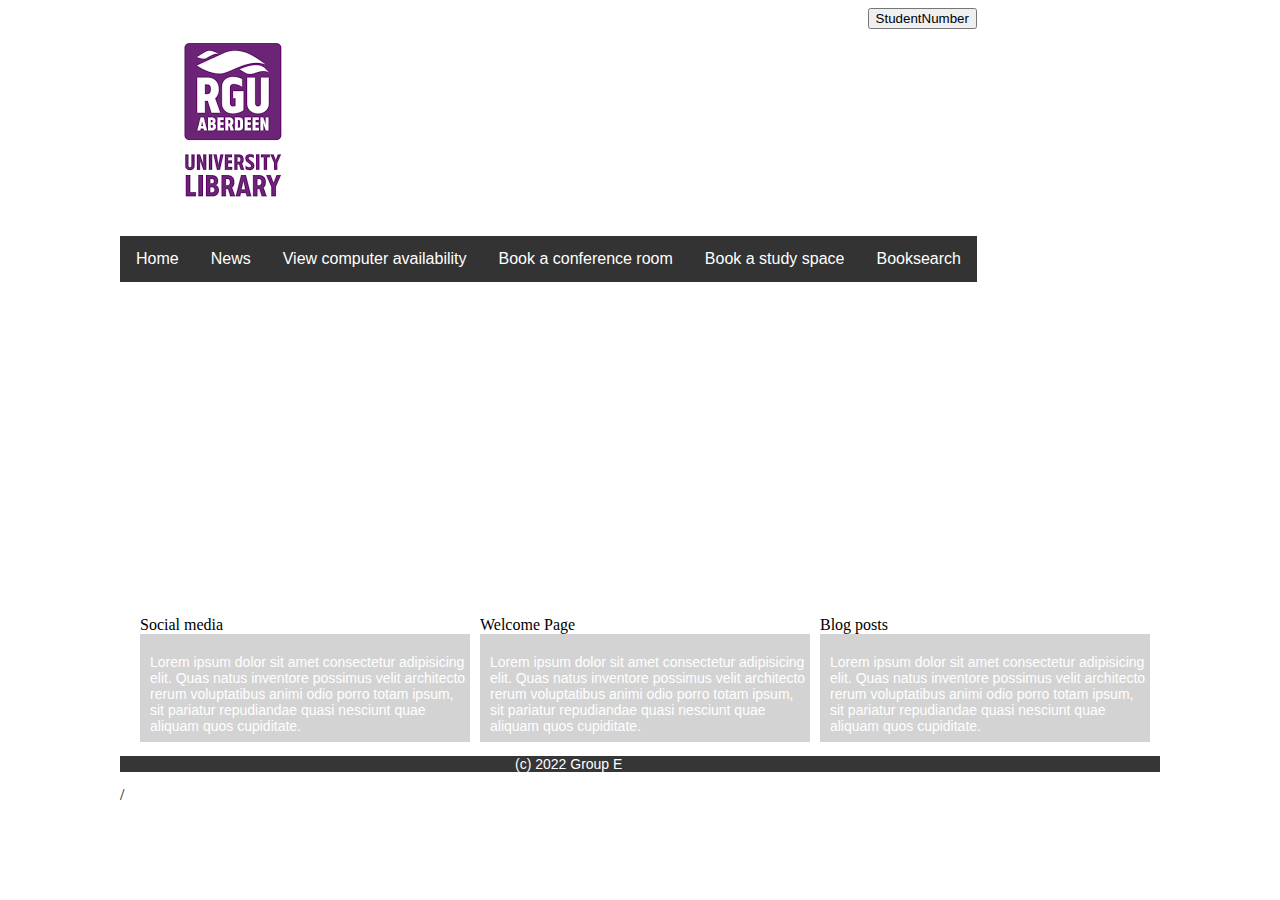
==== CMM004 Homepage/index.html @ 9647f05f "commit" ====
<!DOCTYPE html>
<html lang="en">
<head>
    <meta charset="UTF-8">
    <meta http-equiv="X-UA-Compatible" content="IE=edge">
    <meta name="viewport" content="width=device-width, initial-scale=1.0">
    <title>Course Correct</title>
    <link rel="stylesheet" href="assets/style.css">
    <link rel="stylesheet" href="assets/unsemantic-grid-responsive-tablet.css">
</head>
<body>
    <!--START OF HEADER-->
    <header>
        <div class="topheader">
        <img id="rgu_logo" src="assets/images/rgulib.png" alt="Robert Gordon University">

            <div class="dropdowne">
            <button onclick="myFunction()" class="dropbtn">StudentNumber</button>
            <div id="myDropdown" class="dropdown-content">
              <a href="#">Link 1</a>
              <a href="#">Link 2</a>
              <a href="#">Link 3</a>
            </div>
          </div>
        </div>

        
           
        
        <nav>
            <div class="bg-img">
            <div class="navbar">
                <a href="#home">Home</a>
                <a href="#news">News</a>
                <div class="dropdown">
                  <button class="dropbtn">Booksearch
                    <i class="fa fa-caret-down"></i>
                  </button>
                  <div class="dropdown-content">
                    <a href="C:\Users\mojis\Desktop\CMM004\GROUP-E-004\subject search\index.html">Subject Search</a>
                    <a href="C:\Users\mojis\Desktop\CMM004\GROUP-E-004\A-Z Search\index.html">A-Z Search</a>
                    <a href="#">Link 3</a>
                  </div>
                </div>

                <div class="dropdown">
                    <button class="dropbtn">Book a study space
                      <i class="fa fa-caret-down"></i>
                    </button>
                    <div class="dropdown-content">
                      <a href="#">Link 1</a>
                      <a href="#">Link 2</a>
                      <a href="#">Link 3</a>
                    </div>
                  </div>

                  <div class="dropdown">
                    <button class="dropbtn">Book a conference room
                      <i class="fa fa-caret-down"></i>
                    </button>
                    <div class="dropdown-content">
                      <a href="#">Link 1</a>
                      <a href="#">Link 2</a>
                      <a href="#">Link 3</a>
                    </div>
                  </div>

                  <div class="dropdown">
                    <button class="dropbtn">View computer availability 
                      <i class="fa fa-caret-down"></i>
                    </button>
                    <div class="dropdown-content">
                      <a href="#">Link 1</a>
                      <a href="#">Link 2</a>
                      <a href="#">Link 3</a>
                    </div>
                  </div>
                
              </div>
            </div>

        </nav>

    </header>
    <!--END OF HEADER-->
    <!--START OF MAIN-->
    <main class="grid-container">
        <!-- Section 1-->
        <section>
            <!--Sidebar Start-->
        <Aside class="grid-33">
            <!--SOCIAL MEDIA START-->
            <form> <id>Social media</id>
                <p>Lorem ipsum dolor sit amet consectetur adipisicing elit. Quas natus inventore possimus velit architecto rerum voluptatibus animi odio porro totam ipsum, sit pariatur repudiandae quasi nesciunt quae aliquam quos cupiditate.</p>
            </form>
            <!--SOCIAL MEDIA END-->

        </section>
        <!--Section 2-->
        <section>
            <!--Sidebar Start-->
        <Aside class="grid-33">
            <!--WELCOME PAGE START-->
            <form> <id>Welcome Page</id>
                <p>Lorem ipsum dolor sit amet consectetur adipisicing elit. Quas natus inventore possimus velit architecto rerum voluptatibus animi odio porro totam ipsum, sit pariatur repudiandae quasi nesciunt quae aliquam quos cupiditate.</p>
            </form>
            <!--WELCOME PAGE END-->
             <!--Sidebar End-->
        </section>
        <!--Section 3-->
        <section> 
            <!--Sidebar Start-->
        <Aside class="grid-33">
            <!--BLOG POST START-->
            <form><id>Blog posts</id> 
                <p>Lorem ipsum dolor sit amet consectetur adipisicing elit. Quas natus inventore possimus velit architecto rerum voluptatibus animi odio porro totam ipsum, sit pariatur repudiandae quasi nesciunt quae aliquam quos cupiditate.</p>
            </form>
            <!--BLOG POST END-->
             <!--Sidebar End-->
        </section>

    </main>
    <!--END OF MAIN-->

    <!--START OF FOOTER-->
    <footer>
       <p>(c) 2022 Group E</p>

    </footer>
    <!--END OF FOOTER-->
    
</body>
</html>/
---- CMM004 Homepage/assets/style.css ----
/*@import "templatecolours.css";*/

body{
    max-width:1040px;
    margin-left:auto;
    margin-right:auto;
}

header{ float: inline-start;

}
nav>ul{

    list-style-type:none;
    margin:0;
    padding:0;
    overflow:hidden;
}
nav>ul>li{
    float:left;
    padding-bottom:10px;
}
nav ul li a{

    display:block;
    color: black;
    text-align:center;
    padding:10px 30px;
    text-decoration: none;
}
li a:hover{color: black;}



#hos{
    width:300px;
    padding-right:10px;
}

#cslogo{
    width:150px;
    padding-right:10px;
    margin:10px;
}
#txlogo{
    text-align: center;
}

h1{
    font-family:'Roberto', sans-serif;
    font-weight:300;
    padding-bottom:10px;

}
h2{
     font-family:'Roberto', sans-serif;
     font-weight:300;
     padding-bottom:10px;
    text-align:center;

 }

p, h2, h3, h4, h5, a{
    font-family:'Roberto', sans-serif;
    font-weight:400;
}
h3, h4, h5{
    font-family:'Roberto', sans-serif;
    font-weight:700;
}

footer{
    background-color:#363636;
}
aside p,h3,h4{
    background-color:lightgray;
    color:white;
}
aside p,h3,h4{
    margin:0;
}
aside h4{
    padding-top:10px;
    padding-left:10px;
    padding-right:10px;
}
aside p{
    padding-top:20px;
    padding-left:10px;
    padding-right:0px;
    padding-bottom:8px;
}

aside {
    padding-right:0px !important;
    padding-top:-5px !important;
}

h1{font-size:40px;}
h2{font-size:18px;}
h3{font-size:16px;}
h4{font-size:14px;}
p{font-size:14px;}
a{font-size:15px;}

footer>p{
    width:250px;
    margin-left:auto;
    margin-right:auto;
    color:white;
}

/* Navbar container */
.navbar {
    overflow: hidden;
    background-color: #333;
    font-family: Arial;
  }
  
  /* Links inside the navbar */
  .navbar a {
    float: left;
    font-size: 16px;
    color: white;
    text-align: center;
    padding: 14px 16px;
    text-decoration: none;
  }
  
  /* The dropdown container */
  .dropdown {
    float: right;
    overflow: hidden;
  }
  
  /* Dropdown button */
  .dropdown .dropbtn {
    font-size: 16px;
    border: none;
    outline: none;
    color: white;
    padding: 14px 16px;
    background-color: inherit;
    font-family: inherit; /* Important for vertical align on mobile phones */
    margin: 0; /* Important for vertical align on mobile phones */
  }
  
  /* Add a red background color to navbar links on hover */
  .navbar a:hover, .dropdown:hover .dropbtn {
    background-color: red;
  }
  
  /* Dropdown content (hidden by default) */
  .dropdown-content {
    display: none;
    position: absolute;
    background-color: #f9f9f9;
    min-width: 160px;
    box-shadow: 0px 8px 16px 0px rgba(0,0,0,0.2);
    z-index: 1;
  }
  
  /* Links inside the dropdown */
  .dropdown-content a {
    float: none;
    color: black;
    padding: 12px 16px;
    text-decoration: none;
    display: block;
    text-align: left;
  }
  
  /* Add a grey background color to dropdown links on hover */
  .dropdown-content a:hover {
    background-color: #ddd;
  }
  
  /* Show the dropdown menu on hover */
  .dropdown:hover .dropdown-content {
    display: block;
  }

  .bg-img {
    /* The image used */
    background-image: url("https://images.squarespace-cdn.com/content/v1/5dce8dc56042ec2efabc6c7b/1582222618676-09Z0PH64HI0JDY3F0BC5/RGU+1.png");
  
    min-height: 380px;
  
    /* Center and scale the image nicely */
    background-position: center;
    background-repeat: no-repeat;
    background-size: cover;
  
    /* Needed to position the navbar */
    position: relative;
  }



 
  .dropdowne {

    float: right;
    overflow:hidden ;

  }
---- CMM004 Homepage/assets/unsemantic-grid-responsive-tablet.css ----
/* ================================================================== */
/* This file has a mobile-to-tablet, and tablet-to-desktop  breakpoint */
/* ================================================================== */
@media (max-width: 400px) {
  @-ms-viewport {
    width: 320px;
  }
}
.clear {
  clear: both;
  display: block;
  overflow: hidden;
  visibility: hidden;
  width: 0;
  height: 0;
}

.grid-container:before, .mobile-grid-5:before, .mobile-grid-10:before, .mobile-grid-15:before, .mobile-grid-20:before, .mobile-grid-25:before, .mobile-grid-30:before, .mobile-grid-35:before, .mobile-grid-40:before, .mobile-grid-45:before, .mobile-grid-50:before, .mobile-grid-55:before, .mobile-grid-60:before, .mobile-grid-65:before, .mobile-grid-70:before, .mobile-grid-75:before, .mobile-grid-80:before, .mobile-grid-85:before, .mobile-grid-90:before, .mobile-grid-95:before, .mobile-grid-100:before, .mobile-grid-33:before, .mobile-grid-66:before, .tablet-grid-5:before, .tablet-grid-10:before, .tablet-grid-15:before, .tablet-grid-20:before, .tablet-grid-25:before, .tablet-grid-30:before, .tablet-grid-35:before, .tablet-grid-40:before, .tablet-grid-45:before, .tablet-grid-50:before, .tablet-grid-55:before, .tablet-grid-60:before, .tablet-grid-65:before, .tablet-grid-70:before, .tablet-grid-75:before, .tablet-grid-80:before, .tablet-grid-85:before, .tablet-grid-90:before, .tablet-grid-95:before, .tablet-grid-100:before, .tablet-grid-33:before, .tablet-grid-66:before, .grid-5:before, .grid-10:before, .grid-15:before, .grid-20:before, .grid-25:before, .grid-30:before, .grid-35:before, .grid-40:before, .grid-45:before, .grid-50:before, .grid-55:before, .grid-60:before, .grid-65:before, .grid-70:before, .grid-75:before, .grid-80:before, .grid-85:before, .grid-90:before, .grid-95:before, .grid-100:before, .grid-33:before, .grid-66:before, .grid-offset:before, .clearfix:before,
.grid-container:after,
.mobile-grid-5:after,
.mobile-grid-10:after,
.mobile-grid-15:after,
.mobile-grid-20:after,
.mobile-grid-25:after,
.mobile-grid-30:after,
.mobile-grid-35:after,
.mobile-grid-40:after,
.mobile-grid-45:after,
.mobile-grid-50:after,
.mobile-grid-55:after,
.mobile-grid-60:after,
.mobile-grid-65:after,
.mobile-grid-70:after,
.mobile-grid-75:after,
.mobile-grid-80:after,
.mobile-grid-85:after,
.mobile-grid-90:after,
.mobile-grid-95:after,
.mobile-grid-100:after,
.mobile-grid-33:after,
.mobile-grid-66:after,
.tablet-grid-5:after,
.tablet-grid-10:after,
.tablet-grid-15:after,
.tablet-grid-20:after,
.tablet-grid-25:after,
.tablet-grid-30:after,
.tablet-grid-35:after,
.tablet-grid-40:after,
.tablet-grid-45:after,
.tablet-grid-50:after,
.tablet-grid-55:after,
.tablet-grid-60:after,
.tablet-grid-65:after,
.tablet-grid-70:after,
.tablet-grid-75:after,
.tablet-grid-80:after,
.tablet-grid-85:after,
.tablet-grid-90:after,
.tablet-grid-95:after,
.tablet-grid-100:after,
.tablet-grid-33:after,
.tablet-grid-66:after,
.grid-5:after,
.grid-10:after,
.grid-15:after,
.grid-20:after,
.grid-25:after,
.grid-30:after,
.grid-35:after,
.grid-40:after,
.grid-45:after,
.grid-50:after,
.grid-55:after,
.grid-60:after,
.grid-65:after,
.grid-70:after,
.grid-75:after,
.grid-80:after,
.grid-85:after,
.grid-90:after,
.grid-95:after,
.grid-100:after,
.grid-33:after,
.grid-66:after,
.grid-offset:after,
.clearfix:after {
  content: ".";
  display: block;
  overflow: hidden;
  visibility: hidden;
  font-size: 0;
  line-height: 0;
  width: 0;
  height: 0;
}

.grid-container:after, .mobile-grid-5:after, .mobile-grid-10:after, .mobile-grid-15:after, .mobile-grid-20:after, .mobile-grid-25:after, .mobile-grid-30:after, .mobile-grid-35:after, .mobile-grid-40:after, .mobile-grid-45:after, .mobile-grid-50:after, .mobile-grid-55:after, .mobile-grid-60:after, .mobile-grid-65:after, .mobile-grid-70:after, .mobile-grid-75:after, .mobile-grid-80:after, .mobile-grid-85:after, .mobile-grid-90:after, .mobile-grid-95:after, .mobile-grid-100:after, .mobile-grid-33:after, .mobile-grid-66:after, .tablet-grid-5:after, .tablet-grid-10:after, .tablet-grid-15:after, .tablet-grid-20:after, .tablet-grid-25:after, .tablet-grid-30:after, .tablet-grid-35:after, .tablet-grid-40:after, .tablet-grid-45:after, .tablet-grid-50:after, .tablet-grid-55:after, .tablet-grid-60:after, .tablet-grid-65:after, .tablet-grid-70:after, .tablet-grid-75:after, .tablet-grid-80:after, .tablet-grid-85:after, .tablet-grid-90:after, .tablet-grid-95:after, .tablet-grid-100:after, .tablet-grid-33:after, .tablet-grid-66:after, .grid-5:after, .grid-10:after, .grid-15:after, .grid-20:after, .grid-25:after, .grid-30:after, .grid-35:after, .grid-40:after, .grid-45:after, .grid-50:after, .grid-55:after, .grid-60:after, .grid-65:after, .grid-70:after, .grid-75:after, .grid-80:after, .grid-85:after, .grid-90:after, .grid-95:after, .grid-100:after, .grid-33:after, .grid-66:after, .grid-offset:after, .clearfix:after {
  clear: both;
}

.grid-container, .mobile-grid-5, .mobile-grid-10, .mobile-grid-15, .mobile-grid-20, .mobile-grid-25, .mobile-grid-30, .mobile-grid-35, .mobile-grid-40, .mobile-grid-45, .mobile-grid-50, .mobile-grid-55, .mobile-grid-60, .mobile-grid-65, .mobile-grid-70, .mobile-grid-75, .mobile-grid-80, .mobile-grid-85, .mobile-grid-90, .mobile-grid-95, .mobile-grid-100, .mobile-grid-33, .mobile-grid-66, .tablet-grid-5, .tablet-grid-10, .tablet-grid-15, .tablet-grid-20, .tablet-grid-25, .tablet-grid-30, .tablet-grid-35, .tablet-grid-40, .tablet-grid-45, .tablet-grid-50, .tablet-grid-55, .tablet-grid-60, .tablet-grid-65, .tablet-grid-70, .tablet-grid-75, .tablet-grid-80, .tablet-grid-85, .tablet-grid-90, .tablet-grid-95, .tablet-grid-100, .tablet-grid-33, .tablet-grid-66, .grid-5, .grid-10, .grid-15, .grid-20, .grid-25, .grid-30, .grid-35, .grid-40, .grid-45, .grid-50, .grid-55, .grid-60, .grid-65, .grid-70, .grid-75, .grid-80, .grid-85, .grid-90, .grid-95, .grid-100, .grid-33, .grid-66, .grid-offset, .clearfix {
  /* <IE7> */
  *zoom: 1;
  /* </IE7> */
}

.grid-container {
  margin-left: auto;
  margin-right: auto;
  max-width: 1200px;
  padding-left: 10px;
  padding-right: 10px;
}

.mobile-grid-5, .mobile-grid-10, .mobile-grid-15, .mobile-grid-20, .mobile-grid-25, .mobile-grid-30, .mobile-grid-35, .mobile-grid-40, .mobile-grid-45, .mobile-grid-50, .mobile-grid-55, .mobile-grid-60, .mobile-grid-65, .mobile-grid-70, .mobile-grid-75, .mobile-grid-80, .mobile-grid-85, .mobile-grid-90, .mobile-grid-95, .mobile-grid-100, .mobile-grid-33, .mobile-grid-66, .tablet-grid-5, .tablet-grid-10, .tablet-grid-15, .tablet-grid-20, .tablet-grid-25, .tablet-grid-30, .tablet-grid-35, .tablet-grid-40, .tablet-grid-45, .tablet-grid-50, .tablet-grid-55, .tablet-grid-60, .tablet-grid-65, .tablet-grid-70, .tablet-grid-75, .tablet-grid-80, .tablet-grid-85, .tablet-grid-90, .tablet-grid-95, .tablet-grid-100, .tablet-grid-33, .tablet-grid-66, .grid-5, .grid-10, .grid-15, .grid-20, .grid-25, .grid-30, .grid-35, .grid-40, .grid-45, .grid-50, .grid-55, .grid-60, .grid-65, .grid-70, .grid-75, .grid-80, .grid-85, .grid-90, .grid-95, .grid-100, .grid-33, .grid-66 {
  -moz-box-sizing: border-box;
  -webkit-box-sizing: border-box;
  box-sizing: border-box;
  padding-left: 10px;
  padding-right: 10px;
  /* <IE7> */
  *padding-left: 0;
  *padding-right: 0;
  /* </IE7> */
}
.mobile-grid-5 > *, .mobile-grid-10 > *, .mobile-grid-15 > *, .mobile-grid-20 > *, .mobile-grid-25 > *, .mobile-grid-30 > *, .mobile-grid-35 > *, .mobile-grid-40 > *, .mobile-grid-45 > *, .mobile-grid-50 > *, .mobile-grid-55 > *, .mobile-grid-60 > *, .mobile-grid-65 > *, .mobile-grid-70 > *, .mobile-grid-75 > *, .mobile-grid-80 > *, .mobile-grid-85 > *, .mobile-grid-90 > *, .mobile-grid-95 > *, .mobile-grid-100 > *, .mobile-grid-33 > *, .mobile-grid-66 > *, .tablet-grid-5 > *, .tablet-grid-10 > *, .tablet-grid-15 > *, .tablet-grid-20 > *, .tablet-grid-25 > *, .tablet-grid-30 > *, .tablet-grid-35 > *, .tablet-grid-40 > *, .tablet-grid-45 > *, .tablet-grid-50 > *, .tablet-grid-55 > *, .tablet-grid-60 > *, .tablet-grid-65 > *, .tablet-grid-70 > *, .tablet-grid-75 > *, .tablet-grid-80 > *, .tablet-grid-85 > *, .tablet-grid-90 > *, .tablet-grid-95 > *, .tablet-grid-100 > *, .tablet-grid-33 > *, .tablet-grid-66 > *, .grid-5 > *, .grid-10 > *, .grid-15 > *, .grid-20 > *, .grid-25 > *, .grid-30 > *, .grid-35 > *, .grid-40 > *, .grid-45 > *, .grid-50 > *, .grid-55 > *, .grid-60 > *, .grid-65 > *, .grid-70 > *, .grid-75 > *, .grid-80 > *, .grid-85 > *, .grid-90 > *, .grid-95 > *, .grid-100 > *, .grid-33 > *, .grid-66 > * {
  /* <IE7> */
  *margin-left: expression((!this.className.match(/grid-[1-9]/) && this.currentStyle.display === 'block' && this.currentStyle.width === 'auto') && '10px');
  *margin-right: expression((!this.className.match(/grid-[1-9]/) && this.currentStyle.display === 'block' && this.currentStyle.width === 'auto') && '10px');
  /* </IE7> */
}

.grid-parent {
  padding-left: 0;
  padding-right: 0;
}

.grid-offset {
  clear: both;
  margin-left: -10px;
  margin-right: -10px;
}

@media (max-width: 767px) {
  .mobile-push-5, .mobile-pull-5, .mobile-push-10, .mobile-pull-10, .mobile-push-15, .mobile-pull-15, .mobile-push-20, .mobile-pull-20, .mobile-push-25, .mobile-pull-25, .mobile-push-30, .mobile-pull-30, .mobile-push-35, .mobile-pull-35, .mobile-push-40, .mobile-pull-40, .mobile-push-45, .mobile-pull-45, .mobile-push-50, .mobile-pull-50, .mobile-push-55, .mobile-pull-55, .mobile-push-60, .mobile-pull-60, .mobile-push-65, .mobile-pull-65, .mobile-push-70, .mobile-pull-70, .mobile-push-75, .mobile-pull-75, .mobile-push-80, .mobile-pull-80, .mobile-push-85, .mobile-pull-85, .mobile-push-90, .mobile-pull-90, .mobile-push-95, .mobile-pull-95, .mobile-push-33, .mobile-pull-33, .mobile-push-66, .mobile-pull-66 {
    position: relative;
  }

  .hide-on-mobile {
    display: none !important;
  }

  .mobile-grid-5 {
    float: left;
    width: 5%;
    /* <IE7> */
    *width: expression(Math.floor(0.05 * (this.parentNode.offsetWidth - parseFloat(this.parentNode.currentStyle.paddingLeft) - parseFloat(this.parentNode.currentStyle.paddingRight))) + 'px');
    /* </IE7> */
  }

  .mobile-prefix-5 {
    margin-left: 5%;
  }

  .mobile-suffix-5 {
    margin-right: 5%;
  }

  .mobile-push-5 {
    left: 5%;
    /* <IE7> */
    *left: expression(Math.floor(0.05 * (this.parentNode.offsetWidth - parseFloat(this.parentNode.currentStyle.paddingLeft) - parseFloat(this.parentNode.currentStyle.paddingRight))) + 'px');
    /* </IE7> */
  }

  .mobile-pull-5 {
    left: -5%;
    /* <IE7> */
    *left: expression(Math.floor(-0.05 * (this.parentNode.offsetWidth - parseFloat(this.parentNode.currentStyle.paddingLeft) - parseFloat(this.parentNode.currentStyle.paddingRight))) + 'px');
    /* </IE7> */
  }

  .mobile-grid-10 {
    float: left;
    width: 10%;
    /* <IE7> */
    *width: expression(Math.floor(0.1 * (this.parentNode.offsetWidth - parseFloat(this.parentNode.currentStyle.paddingLeft) - parseFloat(this.parentNode.currentStyle.paddingRight))) + 'px');
    /* </IE7> */
  }

  .mobile-prefix-10 {
    margin-left: 10%;
  }

  .mobile-suffix-10 {
    margin-right: 10%;
  }

  .mobile-push-10 {
    left: 10%;
    /* <IE7> */
    *left: expression(Math.floor(0.1 * (this.parentNode.offsetWidth - parseFloat(this.parentNode.currentStyle.paddingLeft) - parseFloat(this.parentNode.currentStyle.paddingRight))) + 'px');
    /* </IE7> */
  }

  .mobile-pull-10 {
    left: -10%;
    /* <IE7> */
    *left: expression(Math.floor(-0.1 * (this.parentNode.offsetWidth - parseFloat(this.parentNode.currentStyle.paddingLeft) - parseFloat(this.parentNode.currentStyle.paddingRight))) + 'px');
    /* </IE7> */
  }

  .mobile-grid-15 {
    float: left;
    width: 15%;
    /* <IE7> */
    *width: expression(Math.floor(0.15 * (this.parentNode.offsetWidth - parseFloat(this.parentNode.currentStyle.paddingLeft) - parseFloat(this.parentNode.currentStyle.paddingRight))) + 'px');
    /* </IE7> */
  }

  .mobile-prefix-15 {
    margin-left: 15%;
  }

  .mobile-suffix-15 {
    margin-right: 15%;
  }

  .mobile-push-15 {
    left: 15%;
    /* <IE7> */
    *left: expression(Math.floor(0.15 * (this.parentNode.offsetWidth - parseFloat(this.parentNode.currentStyle.paddingLeft) - parseFloat(this.parentNode.currentStyle.paddingRight))) + 'px');
    /* </IE7> */
  }

  .mobile-pull-15 {
    left: -15%;
    /* <IE7> */
    *left: expression(Math.floor(-0.15 * (this.parentNode.offsetWidth - parseFloat(this.parentNode.currentStyle.paddingLeft) - parseFloat(this.parentNode.currentStyle.paddingRight))) + 'px');
    /* </IE7> */
  }

  .mobile-grid-20 {
    float: left;
    width: 20%;
    /* <IE7> */
    *width: expression(Math.floor(0.2 * (this.parentNode.offsetWidth - parseFloat(this.parentNode.currentStyle.paddingLeft) - parseFloat(this.parentNode.currentStyle.paddingRight))) + 'px');
    /* </IE7> */
  }

  .mobile-prefix-20 {
    margin-left: 20%;
  }

  .mobile-suffix-20 {
    margin-right: 20%;
  }

  .mobile-push-20 {
    left: 20%;
    /* <IE7> */
    *left: expression(Math.floor(0.2 * (this.parentNode.offsetWidth - parseFloat(this.parentNode.currentStyle.paddingLeft) - parseFloat(this.parentNode.currentStyle.paddingRight))) + 'px');
    /* </IE7> */
  }

  .mobile-pull-20 {
    left: -20%;
    /* <IE7> */
    *left: expression(Math.floor(-0.2 * (this.parentNode.offsetWidth - parseFloat(this.parentNode.currentStyle.paddingLeft) - parseFloat(this.parentNode.currentStyle.paddingRight))) + 'px');
    /* </IE7> */
  }

  .mobile-grid-25 {
    float: left;
    width: 25%;
    /* <IE7> */
    *width: expression(Math.floor(0.25 * (this.parentNode.offsetWidth - parseFloat(this.parentNode.currentStyle.paddingLeft) - parseFloat(this.parentNode.currentStyle.paddingRight))) + 'px');
    /* </IE7> */
  }

  .mobile-prefix-25 {
    margin-left: 25%;
  }

  .mobile-suffix-25 {
    margin-right: 25%;
  }

  .mobile-push-25 {
    left: 25%;
    /* <IE7> */
    *left: expression(Math.floor(0.25 * (this.parentNode.offsetWidth - parseFloat(this.parentNode.currentStyle.paddingLeft) - parseFloat(this.parentNode.currentStyle.paddingRight))) + 'px');
    /* </IE7> */
  }

  .mobile-pull-25 {
    left: -25%;
    /* <IE7> */
    *left: expression(Math.floor(-0.25 * (this.parentNode.offsetWidth - parseFloat(this.parentNode.currentStyle.paddingLeft) - parseFloat(this.parentNode.currentStyle.paddingRight))) + 'px');
    /* </IE7> */
  }

  .mobile-grid-30 {
    float: left;
    width: 30%;
    /* <IE7> */
    *width: expression(Math.floor(0.3 * (this.parentNode.offsetWidth - parseFloat(this.parentNode.currentStyle.paddingLeft) - parseFloat(this.parentNode.currentStyle.paddingRight))) + 'px');
    /* </IE7> */
  }

  .mobile-prefix-30 {
    margin-left: 30%;
  }

  .mobile-suffix-30 {
    margin-right: 30%;
  }

  .mobile-push-30 {
    left: 30%;
    /* <IE7> */
    *left: expression(Math.floor(0.3 * (this.parentNode.offsetWidth - parseFloat(this.parentNode.currentStyle.paddingLeft) - parseFloat(this.parentNode.currentStyle.paddingRight))) + 'px');
    /* </IE7> */
  }

  .mobile-pull-30 {
    left: -30%;
    /* <IE7> */
    *left: expression(Math.floor(-0.3 * (this.parentNode.offsetWidth - parseFloat(this.parentNode.currentStyle.paddingLeft) - parseFloat(this.parentNode.currentStyle.paddingRight))) + 'px');
    /* </IE7> */
  }

  .mobile-grid-35 {
    float: left;
    width: 35%;
    /* <IE7> */
    *width: expression(Math.floor(0.35 * (this.parentNode.offsetWidth - parseFloat(this.parentNode.currentStyle.paddingLeft) - parseFloat(this.parentNode.currentStyle.paddingRight))) + 'px');
    /* </IE7> */
  }

  .mobile-prefix-35 {
    margin-left: 35%;
  }

  .mobile-suffix-35 {
    margin-right: 35%;
  }

  .mobile-push-35 {
    left: 35%;
    /* <IE7> */
    *left: expression(Math.floor(0.35 * (this.parentNode.offsetWidth - parseFloat(this.parentNode.currentStyle.paddingLeft) - parseFloat(this.parentNode.currentStyle.paddingRight))) + 'px');
    /* </IE7> */
  }

  .mobile-pull-35 {
    left: -35%;
    /* <IE7> */
    *left: expression(Math.floor(-0.35 * (this.parentNode.offsetWidth - parseFloat(this.parentNode.currentStyle.paddingLeft) - parseFloat(this.parentNode.currentStyle.paddingRight))) + 'px');
    /* </IE7> */
  }

  .mobile-grid-40 {
    float: left;
    width: 40%;
    /* <IE7> */
    *width: expression(Math.floor(0.4 * (this.parentNode.offsetWidth - parseFloat(this.parentNode.currentStyle.paddingLeft) - parseFloat(this.parentNode.currentStyle.paddingRight))) + 'px');
    /* </IE7> */
  }

  .mobile-prefix-40 {
    margin-left: 40%;
  }

  .mobile-suffix-40 {
    margin-right: 40%;
  }

  .mobile-push-40 {
    left: 40%;
    /* <IE7> */
    *left: expression(Math.floor(0.4 * (this.parentNode.offsetWidth - parseFloat(this.parentNode.currentStyle.paddingLeft) - parseFloat(this.parentNode.currentStyle.paddingRight))) + 'px');
    /* </IE7> */
  }

  .mobile-pull-40 {
    left: -40%;
    /* <IE7> */
    *left: expression(Math.floor(-0.4 * (this.parentNode.offsetWidth - parseFloat(this.parentNode.currentStyle.paddingLeft) - parseFloat(this.parentNode.currentStyle.paddingRight))) + 'px');
    /* </IE7> */
  }

  .mobile-grid-45 {
    float: left;
    width: 45%;
    /* <IE7> */
    *width: expression(Math.floor(0.45 * (this.parentNode.offsetWidth - parseFloat(this.parentNode.currentStyle.paddingLeft) - parseFloat(this.parentNode.currentStyle.paddingRight))) + 'px');
    /* </IE7> */
  }

  .mobile-prefix-45 {
    margin-left: 45%;
  }

  .mobile-suffix-45 {
    margin-right: 45%;
  }

  .mobile-push-45 {
    left: 45%;
    /* <IE7> */
    *left: expression(Math.floor(0.45 * (this.parentNode.offsetWidth - parseFloat(this.parentNode.currentStyle.paddingLeft) - parseFloat(this.parentNode.currentStyle.paddingRight))) + 'px');
    /* </IE7> */
  }

  .mobile-pull-45 {
    left: -45%;
    /* <IE7> */
    *left: expression(Math.floor(-0.45 * (this.parentNode.offsetWidth - parseFloat(this.parentNode.currentStyle.paddingLeft) - parseFloat(this.parentNode.currentStyle.paddingRight))) + 'px');
    /* </IE7> */
  }

  .mobile-grid-50 {
    float: left;
    width: 50%;
    /* <IE7> */
    *width: expression(Math.floor(0.5 * (this.parentNode.offsetWidth - parseFloat(this.parentNode.currentStyle.paddingLeft) - parseFloat(this.parentNode.currentStyle.paddingRight))) + 'px');
    /* </IE7> */
  }

  .mobile-prefix-50 {
    margin-left: 50%;
  }

  .mobile-suffix-50 {
    margin-right: 50%;
  }

  .mobile-push-50 {
    left: 50%;
    /* <IE7> */
    *left: expression(Math.floor(0.5 * (this.parentNode.offsetWidth - parseFloat(this.parentNode.currentStyle.paddingLeft) - parseFloat(this.parentNode.currentStyle.paddingRight))) + 'px');
    /* </IE7> */
  }

  .mobile-pull-50 {
    left: -50%;
    /* <IE7> */
    *left: expression(Math.floor(-0.5 * (this.parentNode.offsetWidth - parseFloat(this.parentNode.currentStyle.paddingLeft) - parseFloat(this.parentNode.currentStyle.paddingRight))) + 'px');
    /* </IE7> */
  }

  .mobile-grid-55 {
    float: left;
    width: 55%;
    /* <IE7> */
    *width: expression(Math.floor(0.55 * (this.parentNode.offsetWidth - parseFloat(this.parentNode.currentStyle.paddingLeft) - parseFloat(this.parentNode.currentStyle.paddingRight))) + 'px');
    /* </IE7> */
  }

  .mobile-prefix-55 {
    margin-left: 55%;
  }

  .mobile-suffix-55 {
    margin-right: 55%;
  }

  .mobile-push-55 {
    left: 55%;
    /* <IE7> */
    *left: expression(Math.floor(0.55 * (this.parentNode.offsetWidth - parseFloat(this.parentNode.currentStyle.paddingLeft) - parseFloat(this.parentNode.currentStyle.paddingRight))) + 'px');
    /* </IE7> */
  }

  .mobile-pull-55 {
    left: -55%;
    /* <IE7> */
    *left: expression(Math.floor(-0.55 * (this.parentNode.offsetWidth - parseFloat(this.parentNode.currentStyle.paddingLeft) - parseFloat(this.parentNode.currentStyle.paddingRight))) + 'px');
    /* </IE7> */
  }

  .mobile-grid-60 {
    float: left;
    width: 60%;
    /* <IE7> */
    *width: expression(Math.floor(0.6 * (this.parentNode.offsetWidth - parseFloat(this.parentNode.currentStyle.paddingLeft) - parseFloat(this.parentNode.currentStyle.paddingRight))) + 'px');
    /* </IE7> */
  }

  .mobile-prefix-60 {
    margin-left: 60%;
  }

  .mobile-suffix-60 {
    margin-right: 60%;
  }

  .mobile-push-60 {
    left: 60%;
    /* <IE7> */
    *left: expression(Math.floor(0.6 * (this.parentNode.offsetWidth - parseFloat(this.parentNode.currentStyle.paddingLeft) - parseFloat(this.parentNode.currentStyle.paddingRight))) + 'px');
    /* </IE7> */
  }

  .mobile-pull-60 {
    left: -60%;
    /* <IE7> */
    *left: expression(Math.floor(-0.6 * (this.parentNode.offsetWidth - parseFloat(this.parentNode.currentStyle.paddingLeft) - parseFloat(this.parentNode.currentStyle.paddingRight))) + 'px');
    /* </IE7> */
  }

  .mobile-grid-65 {
    float: left;
    width: 65%;
    /* <IE7> */
    *width: expression(Math.floor(0.65 * (this.parentNode.offsetWidth - parseFloat(this.parentNode.currentStyle.paddingLeft) - parseFloat(this.parentNode.currentStyle.paddingRight))) + 'px');
    /* </IE7> */
  }

  .mobile-prefix-65 {
    margin-left: 65%;
  }

  .mobile-suffix-65 {
    margin-right: 65%;
  }

  .mobile-push-65 {
    left: 65%;
    /* <IE7> */
    *left: expression(Math.floor(0.65 * (this.parentNode.offsetWidth - parseFloat(this.parentNode.currentStyle.paddingLeft) - parseFloat(this.parentNode.currentStyle.paddingRight))) + 'px');
    /* </IE7> */
  }

  .mobile-pull-65 {
    left: -65%;
    /* <IE7> */
    *left: expression(Math.floor(-0.65 * (this.parentNode.offsetWidth - parseFloat(this.parentNode.currentStyle.paddingLeft) - parseFloat(this.parentNode.currentStyle.paddingRight))) + 'px');
    /* </IE7> */
  }

  .mobile-grid-70 {
    float: left;
    width: 70%;
    /* <IE7> */
    *width: expression(Math.floor(0.7 * (this.parentNode.offsetWidth - parseFloat(this.parentNode.currentStyle.paddingLeft) - parseFloat(this.parentNode.currentStyle.paddingRight))) + 'px');
    /* </IE7> */
  }

  .mobile-prefix-70 {
    margin-left: 70%;
  }

  .mobile-suffix-70 {
    margin-right: 70%;
  }

  .mobile-push-70 {
    left: 70%;
    /* <IE7> */
    *left: expression(Math.floor(0.7 * (this.parentNode.offsetWidth - parseFloat(this.parentNode.currentStyle.paddingLeft) - parseFloat(this.parentNode.currentStyle.paddingRight))) + 'px');
    /* </IE7> */
  }

  .mobile-pull-70 {
    left: -70%;
    /* <IE7> */
    *left: expression(Math.floor(-0.7 * (this.parentNode.offsetWidth - parseFloat(this.parentNode.currentStyle.paddingLeft) - parseFloat(this.parentNode.currentStyle.paddingRight))) + 'px');
    /* </IE7> */
  }

  .mobile-grid-75 {
    float: left;
    width: 75%;
    /* <IE7> */
    *width: expression(Math.floor(0.75 * (this.parentNode.offsetWidth - parseFloat(this.parentNode.currentStyle.paddingLeft) - parseFloat(this.parentNode.currentStyle.paddingRight))) + 'px');
    /* </IE7> */
  }

  .mobile-prefix-75 {
    margin-left: 75%;
  }

  .mobile-suffix-75 {
    margin-right: 75%;
  }

  .mobile-push-75 {
    left: 75%;
    /* <IE7> */
    *left: expression(Math.floor(0.75 * (this.parentNode.offsetWidth - parseFloat(this.parentNode.currentStyle.paddingLeft) - parseFloat(this.parentNode.currentStyle.paddingRight))) + 'px');
    /* </IE7> */
  }

  .mobile-pull-75 {
    left: -75%;
    /* <IE7> */
    *left: expression(Math.floor(-0.75 * (this.parentNode.offsetWidth - parseFloat(this.parentNode.currentStyle.paddingLeft) - parseFloat(this.parentNode.currentStyle.paddingRight))) + 'px');
    /* </IE7> */
  }

  .mobile-grid-80 {
    float: left;
    width: 80%;
    /* <IE7> */
    *width: expression(Math.floor(0.8 * (this.parentNode.offsetWidth - parseFloat(this.parentNode.currentStyle.paddingLeft) - parseFloat(this.parentNode.currentStyle.paddingRight))) + 'px');
    /* </IE7> */
  }

  .mobile-prefix-80 {
    margin-left: 80%;
  }

  .mobile-suffix-80 {
    margin-right: 80%;
  }

  .mobile-push-80 {
    left: 80%;
    /* <IE7> */
    *left: expression(Math.floor(0.8 * (this.parentNode.offsetWidth - parseFloat(this.parentNode.currentStyle.paddingLeft) - parseFloat(this.parentNode.currentStyle.paddingRight))) + 'px');
    /* </IE7> */
  }

  .mobile-pull-80 {
    left: -80%;
    /* <IE7> */
    *left: expression(Math.floor(-0.8 * (this.parentNode.offsetWidth - parseFloat(this.parentNode.currentStyle.paddingLeft) - parseFloat(this.parentNode.currentStyle.paddingRight))) + 'px');
    /* </IE7> */
  }

  .mobile-grid-85 {
    float: left;
    width: 85%;
    /* <IE7> */
    *width: expression(Math.floor(0.85 * (this.parentNode.offsetWidth - parseFloat(this.parentNode.currentStyle.paddingLeft) - parseFloat(this.parentNode.currentStyle.paddingRight))) + 'px');
    /* </IE7> */
  }

  .mobile-prefix-85 {
    margin-left: 85%;
  }

  .mobile-suffix-85 {
    margin-right: 85%;
  }

  .mobile-push-85 {
    left: 85%;
    /* <IE7> */
    *left: expression(Math.floor(0.85 * (this.parentNode.offsetWidth - parseFloat(this.parentNode.currentStyle.paddingLeft) - parseFloat(this.parentNode.currentStyle.paddingRight))) + 'px');
    /* </IE7> */
  }

  .mobile-pull-85 {
    left: -85%;
    /* <IE7> */
    *left: expression(Math.floor(-0.85 * (this.parentNode.offsetWidth - parseFloat(this.parentNode.currentStyle.paddingLeft) - parseFloat(this.parentNode.currentStyle.paddingRight))) + 'px');
    /* </IE7> */
  }

  .mobile-grid-90 {
    float: left;
    width: 90%;
    /* <IE7> */
    *width: expression(Math.floor(0.9 * (this.parentNode.offsetWidth - parseFloat(this.parentNode.currentStyle.paddingLeft) - parseFloat(this.parentNode.currentStyle.paddingRight))) + 'px');
    /* </IE7> */
  }

  .mobile-prefix-90 {
    margin-left: 90%;
  }

  .mobile-suffix-90 {
    margin-right: 90%;
  }

  .mobile-push-90 {
    left: 90%;
    /* <IE7> */
    *left: expression(Math.floor(0.9 * (this.parentNode.offsetWidth - parseFloat(this.parentNode.currentStyle.paddingLeft) - parseFloat(this.parentNode.currentStyle.paddingRight))) + 'px');
    /* </IE7> */
  }

  .mobile-pull-90 {
    left: -90%;
    /* <IE7> */
    *left: expression(Math.floor(-0.9 * (this.parentNode.offsetWidth - parseFloat(this.parentNode.currentStyle.paddingLeft) - parseFloat(this.parentNode.currentStyle.paddingRight))) + 'px');
    /* </IE7> */
  }

  .mobile-grid-95 {
    float: left;
    width: 95%;
    /* <IE7> */
    *width: expression(Math.floor(0.95 * (this.parentNode.offsetWidth - parseFloat(this.parentNode.currentStyle.paddingLeft) - parseFloat(this.parentNode.currentStyle.paddingRight))) + 'px');
    /* </IE7> */
  }

  .mobile-prefix-95 {
    margin-left: 95%;
  }

  .mobile-suffix-95 {
    margin-right: 95%;
  }

  .mobile-push-95 {
    left: 95%;
    /* <IE7> */
    *left: expression(Math.floor(0.95 * (this.parentNode.offsetWidth - parseFloat(this.parentNode.currentStyle.paddingLeft) - parseFloat(this.parentNode.currentStyle.paddingRight))) + 'px');
    /* </IE7> */
  }

  .mobile-pull-95 {
    left: -95%;
    /* <IE7> */
    *left: expression(Math.floor(-0.95 * (this.parentNode.offsetWidth - parseFloat(this.parentNode.currentStyle.paddingLeft) - parseFloat(this.parentNode.currentStyle.paddingRight))) + 'px');
    /* </IE7> */
  }

  .mobile-grid-33 {
    float: left;
    width: 33.33333%;
    /* <IE7> */
    *width: expression(Math.floor(0.33333 * (this.parentNode.offsetWidth - parseFloat(this.parentNode.currentStyle.paddingLeft) - parseFloat(this.parentNode.currentStyle.paddingRight))) + 'px');
    /* </IE7> */
  }

  .mobile-prefix-33 {
    margin-left: 33.33333%;
  }

  .mobile-suffix-33 {
    margin-right: 33.33333%;
  }

  .mobile-push-33 {
    left: 33.33333%;
    /* <IE7> */
    *left: expression(Math.floor(0.33333 * (this.parentNode.offsetWidth - parseFloat(this.parentNode.currentStyle.paddingLeft) - parseFloat(this.parentNode.currentStyle.paddingRight))) + 'px');
    /* </IE7> */
  }

  .mobile-pull-33 {
    left: -33.33333%;
    /* <IE7> */
    *left: expression(Math.floor(-0.33333 * (this.parentNode.offsetWidth - parseFloat(this.parentNode.currentStyle.paddingLeft) - parseFloat(this.parentNode.currentStyle.paddingRight))) + 'px');
    /* </IE7> */
  }

  .mobile-grid-66 {
    float: left;
    width: 66.66667%;
    /* <IE7> */
    *width: expression(Math.floor(0.66667 * (this.parentNode.offsetWidth - parseFloat(this.parentNode.currentStyle.paddingLeft) - parseFloat(this.parentNode.currentStyle.paddingRight))) + 'px');
    /* </IE7> */
  }

  .mobile-prefix-66 {
    margin-left: 66.66667%;
  }

  .mobile-suffix-66 {
    margin-right: 66.66667%;
  }

  .mobile-push-66 {
    left: 66.66667%;
    /* <IE7> */
    *left: expression(Math.floor(0.66667 * (this.parentNode.offsetWidth - parseFloat(this.parentNode.currentStyle.paddingLeft) - parseFloat(this.parentNode.currentStyle.paddingRight))) + 'px');
    /* </IE7> */
  }

  .mobile-pull-66 {
    left: -66.66667%;
    /* <IE7> */
    *left: expression(Math.floor(-0.66667 * (this.parentNode.offsetWidth - parseFloat(this.parentNode.currentStyle.paddingLeft) - parseFloat(this.parentNode.currentStyle.paddingRight))) + 'px');
    /* </IE7> */
  }

  .mobile-grid-100 {
    clear: both;
    width: 100%;
  }
}
@media (min-width: 768px) and (max-width: 1024px) {
  .tablet-push-5, .tablet-pull-5, .tablet-push-10, .tablet-pull-10, .tablet-push-15, .tablet-pull-15, .tablet-push-20, .tablet-pull-20, .tablet-push-25, .tablet-pull-25, .tablet-push-30, .tablet-pull-30, .tablet-push-35, .tablet-pull-35, .tablet-push-40, .tablet-pull-40, .tablet-push-45, .tablet-pull-45, .tablet-push-50, .tablet-pull-50, .tablet-push-55, .tablet-pull-55, .tablet-push-60, .tablet-pull-60, .tablet-push-65, .tablet-pull-65, .tablet-push-70, .tablet-pull-70, .tablet-push-75, .tablet-pull-75, .tablet-push-80, .tablet-pull-80, .tablet-push-85, .tablet-pull-85, .tablet-push-90, .tablet-pull-90, .tablet-push-95, .tablet-pull-95, .tablet-push-33, .tablet-pull-33, .tablet-push-66, .tablet-pull-66 {
    position: relative;
  }

  .hide-on-tablet {
    display: none !important;
  }

  .tablet-grid-5 {
    float: left;
    width: 5%;
    /* <IE7> */
    *width: expression(Math.floor(0.05 * (this.parentNode.offsetWidth - parseFloat(this.parentNode.currentStyle.paddingLeft) - parseFloat(this.parentNode.currentStyle.paddingRight))) + 'px');
    /* </IE7> */
  }

  .tablet-prefix-5 {
    margin-left: 5%;
  }

  .tablet-suffix-5 {
    margin-right: 5%;
  }

  .tablet-push-5 {
    left: 5%;
    /* <IE7> */
    *left: expression(Math.floor(0.05 * (this.parentNode.offsetWidth - parseFloat(this.parentNode.currentStyle.paddingLeft) - parseFloat(this.parentNode.currentStyle.paddingRight))) + 'px');
    /* </IE7> */
  }

  .tablet-pull-5 {
    left: -5%;
    /* <IE7> */
    *left: expression(Math.floor(-0.05 * (this.parentNode.offsetWidth - parseFloat(this.parentNode.currentStyle.paddingLeft) - parseFloat(this.parentNode.currentStyle.paddingRight))) + 'px');
    /* </IE7> */
  }

  .tablet-grid-10 {
    float: left;
    width: 10%;
    /* <IE7> */
    *width: expression(Math.floor(0.1 * (this.parentNode.offsetWidth - parseFloat(this.parentNode.currentStyle.paddingLeft) - parseFloat(this.parentNode.currentStyle.paddingRight))) + 'px');
    /* </IE7> */
  }

  .tablet-prefix-10 {
    margin-left: 10%;
  }

  .tablet-suffix-10 {
    margin-right: 10%;
  }

  .tablet-push-10 {
    left: 10%;
    /* <IE7> */
    *left: expression(Math.floor(0.1 * (this.parentNode.offsetWidth - parseFloat(this.parentNode.currentStyle.paddingLeft) - parseFloat(this.parentNode.currentStyle.paddingRight))) + 'px');
    /* </IE7> */
  }

  .tablet-pull-10 {
    left: -10%;
    /* <IE7> */
    *left: expression(Math.floor(-0.1 * (this.parentNode.offsetWidth - parseFloat(this.parentNode.currentStyle.paddingLeft) - parseFloat(this.parentNode.currentStyle.paddingRight))) + 'px');
    /* </IE7> */
  }

  .tablet-grid-15 {
    float: left;
    width: 15%;
    /* <IE7> */
    *width: expression(Math.floor(0.15 * (this.parentNode.offsetWidth - parseFloat(this.parentNode.currentStyle.paddingLeft) - parseFloat(this.parentNode.currentStyle.paddingRight))) + 'px');
    /* </IE7> */
  }

  .tablet-prefix-15 {
    margin-left: 15%;
  }

  .tablet-suffix-15 {
    margin-right: 15%;
  }

  .tablet-push-15 {
    left: 15%;
    /* <IE7> */
    *left: expression(Math.floor(0.15 * (this.parentNode.offsetWidth - parseFloat(this.parentNode.currentStyle.paddingLeft) - parseFloat(this.parentNode.currentStyle.paddingRight))) + 'px');
    /* </IE7> */
  }

  .tablet-pull-15 {
    left: -15%;
    /* <IE7> */
    *left: expression(Math.floor(-0.15 * (this.parentNode.offsetWidth - parseFloat(this.parentNode.currentStyle.paddingLeft) - parseFloat(this.parentNode.currentStyle.paddingRight))) + 'px');
    /* </IE7> */
  }

  .tablet-grid-20 {
    float: left;
    width: 20%;
    /* <IE7> */
    *width: expression(Math.floor(0.2 * (this.parentNode.offsetWidth - parseFloat(this.parentNode.currentStyle.paddingLeft) - parseFloat(this.parentNode.currentStyle.paddingRight))) + 'px');
    /* </IE7> */
  }

  .tablet-prefix-20 {
    margin-left: 20%;
  }

  .tablet-suffix-20 {
    margin-right: 20%;
  }

  .tablet-push-20 {
    left: 20%;
    /* <IE7> */
    *left: expression(Math.floor(0.2 * (this.parentNode.offsetWidth - parseFloat(this.parentNode.currentStyle.paddingLeft) - parseFloat(this.parentNode.currentStyle.paddingRight))) + 'px');
    /* </IE7> */
  }

  .tablet-pull-20 {
    left: -20%;
    /* <IE7> */
    *left: expression(Math.floor(-0.2 * (this.parentNode.offsetWidth - parseFloat(this.parentNode.currentStyle.paddingLeft) - parseFloat(this.parentNode.currentStyle.paddingRight))) + 'px');
    /* </IE7> */
  }

  .tablet-grid-25 {
    float: left;
    width: 25%;
    /* <IE7> */
    *width: expression(Math.floor(0.25 * (this.parentNode.offsetWidth - parseFloat(this.parentNode.currentStyle.paddingLeft) - parseFloat(this.parentNode.currentStyle.paddingRight))) + 'px');
    /* </IE7> */
  }

  .tablet-prefix-25 {
    margin-left: 25%;
  }

  .tablet-suffix-25 {
    margin-right: 25%;
  }

  .tablet-push-25 {
    left: 25%;
    /* <IE7> */
    *left: expression(Math.floor(0.25 * (this.parentNode.offsetWidth - parseFloat(this.parentNode.currentStyle.paddingLeft) - parseFloat(this.parentNode.currentStyle.paddingRight))) + 'px');
    /* </IE7> */
  }

  .tablet-pull-25 {
    left: -25%;
    /* <IE7> */
    *left: expression(Math.floor(-0.25 * (this.parentNode.offsetWidth - parseFloat(this.parentNode.currentStyle.paddingLeft) - parseFloat(this.parentNode.currentStyle.paddingRight))) + 'px');
    /* </IE7> */
  }

  .tablet-grid-30 {
    float: left;
    width: 30%;
    /* <IE7> */
    *width: expression(Math.floor(0.3 * (this.parentNode.offsetWidth - parseFloat(this.parentNode.currentStyle.paddingLeft) - parseFloat(this.parentNode.currentStyle.paddingRight))) + 'px');
    /* </IE7> */
  }

  .tablet-prefix-30 {
    margin-left: 30%;
  }

  .tablet-suffix-30 {
    margin-right: 30%;
  }

  .tablet-push-30 {
    left: 30%;
    /* <IE7> */
    *left: expression(Math.floor(0.3 * (this.parentNode.offsetWidth - parseFloat(this.parentNode.currentStyle.paddingLeft) - parseFloat(this.parentNode.currentStyle.paddingRight))) + 'px');
    /* </IE7> */
  }

  .tablet-pull-30 {
    left: -30%;
    /* <IE7> */
    *left: expression(Math.floor(-0.3 * (this.parentNode.offsetWidth - parseFloat(this.parentNode.currentStyle.paddingLeft) - parseFloat(this.parentNode.currentStyle.paddingRight))) + 'px');
    /* </IE7> */
  }

  .tablet-grid-35 {
    float: left;
    width: 35%;
    /* <IE7> */
    *width: expression(Math.floor(0.35 * (this.parentNode.offsetWidth - parseFloat(this.parentNode.currentStyle.paddingLeft) - parseFloat(this.parentNode.currentStyle.paddingRight))) + 'px');
    /* </IE7> */
  }

  .tablet-prefix-35 {
    margin-left: 35%;
  }

  .tablet-suffix-35 {
    margin-right: 35%;
  }

  .tablet-push-35 {
    left: 35%;
    /* <IE7> */
    *left: expression(Math.floor(0.35 * (this.parentNode.offsetWidth - parseFloat(this.parentNode.currentStyle.paddingLeft) - parseFloat(this.parentNode.currentStyle.paddingRight))) + 'px');
    /* </IE7> */
  }

  .tablet-pull-35 {
    left: -35%;
    /* <IE7> */
    *left: expression(Math.floor(-0.35 * (this.parentNode.offsetWidth - parseFloat(this.parentNode.currentStyle.paddingLeft) - parseFloat(this.parentNode.currentStyle.paddingRight))) + 'px');
    /* </IE7> */
  }

  .tablet-grid-40 {
    float: left;
    width: 40%;
    /* <IE7> */
    *width: expression(Math.floor(0.4 * (this.parentNode.offsetWidth - parseFloat(this.parentNode.currentStyle.paddingLeft) - parseFloat(this.parentNode.currentStyle.paddingRight))) + 'px');
    /* </IE7> */
  }

  .tablet-prefix-40 {
    margin-left: 40%;
  }

  .tablet-suffix-40 {
    margin-right: 40%;
  }

  .tablet-push-40 {
    left: 40%;
    /* <IE7> */
    *left: expression(Math.floor(0.4 * (this.parentNode.offsetWidth - parseFloat(this.parentNode.currentStyle.paddingLeft) - parseFloat(this.parentNode.currentStyle.paddingRight))) + 'px');
    /* </IE7> */
  }

  .tablet-pull-40 {
    left: -40%;
    /* <IE7> */
    *left: expression(Math.floor(-0.4 * (this.parentNode.offsetWidth - parseFloat(this.parentNode.currentStyle.paddingLeft) - parseFloat(this.parentNode.currentStyle.paddingRight))) + 'px');
    /* </IE7> */
  }

  .tablet-grid-45 {
    float: left;
    width: 45%;
    /* <IE7> */
    *width: expression(Math.floor(0.45 * (this.parentNode.offsetWidth - parseFloat(this.parentNode.currentStyle.paddingLeft) - parseFloat(this.parentNode.currentStyle.paddingRight))) + 'px');
    /* </IE7> */
  }

  .tablet-prefix-45 {
    margin-left: 45%;
  }

  .tablet-suffix-45 {
    margin-right: 45%;
  }

  .tablet-push-45 {
    left: 45%;
    /* <IE7> */
    *left: expression(Math.floor(0.45 * (this.parentNode.offsetWidth - parseFloat(this.parentNode.currentStyle.paddingLeft) - parseFloat(this.parentNode.currentStyle.paddingRight))) + 'px');
    /* </IE7> */
  }

  .tablet-pull-45 {
    left: -45%;
    /* <IE7> */
    *left: expression(Math.floor(-0.45 * (this.parentNode.offsetWidth - parseFloat(this.parentNode.currentStyle.paddingLeft) - parseFloat(this.parentNode.currentStyle.paddingRight))) + 'px');
    /* </IE7> */
  }

  .tablet-grid-50 {
    float: left;
    width: 50%;
    /* <IE7> */
    *width: expression(Math.floor(0.5 * (this.parentNode.offsetWidth - parseFloat(this.parentNode.currentStyle.paddingLeft) - parseFloat(this.parentNode.currentStyle.paddingRight))) + 'px');
    /* </IE7> */
  }

  .tablet-prefix-50 {
    margin-left: 50%;
  }

  .tablet-suffix-50 {
    margin-right: 50%;
  }

  .tablet-push-50 {
    left: 50%;
    /* <IE7> */
    *left: expression(Math.floor(0.5 * (this.parentNode.offsetWidth - parseFloat(this.parentNode.currentStyle.paddingLeft) - parseFloat(this.parentNode.currentStyle.paddingRight))) + 'px');
    /* </IE7> */
  }

  .tablet-pull-50 {
    left: -50%;
    /* <IE7> */
    *left: expression(Math.floor(-0.5 * (this.parentNode.offsetWidth - parseFloat(this.parentNode.currentStyle.paddingLeft) - parseFloat(this.parentNode.currentStyle.paddingRight))) + 'px');
    /* </IE7> */
  }

  .tablet-grid-55 {
    float: left;
    width: 55%;
    /* <IE7> */
    *width: expression(Math.floor(0.55 * (this.parentNode.offsetWidth - parseFloat(this.parentNode.currentStyle.paddingLeft) - parseFloat(this.parentNode.currentStyle.paddingRight))) + 'px');
    /* </IE7> */
  }

  .tablet-prefix-55 {
    margin-left: 55%;
  }

  .tablet-suffix-55 {
    margin-right: 55%;
  }

  .tablet-push-55 {
    left: 55%;
    /* <IE7> */
    *left: expression(Math.floor(0.55 * (this.parentNode.offsetWidth - parseFloat(this.parentNode.currentStyle.paddingLeft) - parseFloat(this.parentNode.currentStyle.paddingRight))) + 'px');
    /* </IE7> */
  }

  .tablet-pull-55 {
    left: -55%;
    /* <IE7> */
    *left: expression(Math.floor(-0.55 * (this.parentNode.offsetWidth - parseFloat(this.parentNode.currentStyle.paddingLeft) - parseFloat(this.parentNode.currentStyle.paddingRight))) + 'px');
    /* </IE7> */
  }

  .tablet-grid-60 {
    float: left;
    width: 60%;
    /* <IE7> */
    *width: expression(Math.floor(0.6 * (this.parentNode.offsetWidth - parseFloat(this.parentNode.currentStyle.paddingLeft) - parseFloat(this.parentNode.currentStyle.paddingRight))) + 'px');
    /* </IE7> */
  }

  .tablet-prefix-60 {
    margin-left: 60%;
  }

  .tablet-suffix-60 {
    margin-right: 60%;
  }

  .tablet-push-60 {
    left: 60%;
    /* <IE7> */
    *left: expression(Math.floor(0.6 * (this.parentNode.offsetWidth - parseFloat(this.parentNode.currentStyle.paddingLeft) - parseFloat(this.parentNode.currentStyle.paddingRight))) + 'px');
    /* </IE7> */
  }

  .tablet-pull-60 {
    left: -60%;
    /* <IE7> */
    *left: expression(Math.floor(-0.6 * (this.parentNode.offsetWidth - parseFloat(this.parentNode.currentStyle.paddingLeft) - parseFloat(this.parentNode.currentStyle.paddingRight))) + 'px');
    /* </IE7> */
  }

  .tablet-grid-65 {
    float: left;
    width: 65%;
    /* <IE7> */
    *width: expression(Math.floor(0.65 * (this.parentNode.offsetWidth - parseFloat(this.parentNode.currentStyle.paddingLeft) - parseFloat(this.parentNode.currentStyle.paddingRight))) + 'px');
    /* </IE7> */
  }

  .tablet-prefix-65 {
    margin-left: 65%;
  }

  .tablet-suffix-65 {
    margin-right: 65%;
  }

  .tablet-push-65 {
    left: 65%;
    /* <IE7> */
    *left: expression(Math.floor(0.65 * (this.parentNode.offsetWidth - parseFloat(this.parentNode.currentStyle.paddingLeft) - parseFloat(this.parentNode.currentStyle.paddingRight))) + 'px');
    /* </IE7> */
  }

  .tablet-pull-65 {
    left: -65%;
    /* <IE7> */
    *left: expression(Math.floor(-0.65 * (this.parentNode.offsetWidth - parseFloat(this.parentNode.currentStyle.paddingLeft) - parseFloat(this.parentNode.currentStyle.paddingRight))) + 'px');
    /* </IE7> */
  }

  .tablet-grid-70 {
    float: left;
    width: 70%;
    /* <IE7> */
    *width: expression(Math.floor(0.7 * (this.parentNode.offsetWidth - parseFloat(this.parentNode.currentStyle.paddingLeft) - parseFloat(this.parentNode.currentStyle.paddingRight))) + 'px');
    /* </IE7> */
  }

  .tablet-prefix-70 {
    margin-left: 70%;
  }

  .tablet-suffix-70 {
    margin-right: 70%;
  }

  .tablet-push-70 {
    left: 70%;
    /* <IE7> */
    *left: expression(Math.floor(0.7 * (this.parentNode.offsetWidth - parseFloat(this.parentNode.currentStyle.paddingLeft) - parseFloat(this.parentNode.currentStyle.paddingRight))) + 'px');
    /* </IE7> */
  }

  .tablet-pull-70 {
    left: -70%;
    /* <IE7> */
    *left: expression(Math.floor(-0.7 * (this.parentNode.offsetWidth - parseFloat(this.parentNode.currentStyle.paddingLeft) - parseFloat(this.parentNode.currentStyle.paddingRight))) + 'px');
    /* </IE7> */
  }

  .tablet-grid-75 {
    float: left;
    width: 75%;
    /* <IE7> */
    *width: expression(Math.floor(0.75 * (this.parentNode.offsetWidth - parseFloat(this.parentNode.currentStyle.paddingLeft) - parseFloat(this.parentNode.currentStyle.paddingRight))) + 'px');
    /* </IE7> */
  }

  .tablet-prefix-75 {
    margin-left: 75%;
  }

  .tablet-suffix-75 {
    margin-right: 75%;
  }

  .tablet-push-75 {
    left: 75%;
    /* <IE7> */
    *left: expression(Math.floor(0.75 * (this.parentNode.offsetWidth - parseFloat(this.parentNode.currentStyle.paddingLeft) - parseFloat(this.parentNode.currentStyle.paddingRight))) + 'px');
    /* </IE7> */
  }

  .tablet-pull-75 {
    left: -75%;
    /* <IE7> */
    *left: expression(Math.floor(-0.75 * (this.parentNode.offsetWidth - parseFloat(this.parentNode.currentStyle.paddingLeft) - parseFloat(this.parentNode.currentStyle.paddingRight))) + 'px');
    /* </IE7> */
  }

  .tablet-grid-80 {
    float: left;
    width: 80%;
    /* <IE7> */
    *width: expression(Math.floor(0.8 * (this.parentNode.offsetWidth - parseFloat(this.parentNode.currentStyle.paddingLeft) - parseFloat(this.parentNode.currentStyle.paddingRight))) + 'px');
    /* </IE7> */
  }

  .tablet-prefix-80 {
    margin-left: 80%;
  }

  .tablet-suffix-80 {
    margin-right: 80%;
  }

  .tablet-push-80 {
    left: 80%;
    /* <IE7> */
    *left: expression(Math.floor(0.8 * (this.parentNode.offsetWidth - parseFloat(this.parentNode.currentStyle.paddingLeft) - parseFloat(this.parentNode.currentStyle.paddingRight))) + 'px');
    /* </IE7> */
  }

  .tablet-pull-80 {
    left: -80%;
    /* <IE7> */
    *left: expression(Math.floor(-0.8 * (this.parentNode.offsetWidth - parseFloat(this.parentNode.currentStyle.paddingLeft) - parseFloat(this.parentNode.currentStyle.paddingRight))) + 'px');
    /* </IE7> */
  }

  .tablet-grid-85 {
    float: left;
    width: 85%;
    /* <IE7> */
    *width: expression(Math.floor(0.85 * (this.parentNode.offsetWidth - parseFloat(this.parentNode.currentStyle.paddingLeft) - parseFloat(this.parentNode.currentStyle.paddingRight))) + 'px');
    /* </IE7> */
  }

  .tablet-prefix-85 {
    margin-left: 85%;
  }

  .tablet-suffix-85 {
    margin-right: 85%;
  }

  .tablet-push-85 {
    left: 85%;
    /* <IE7> */
    *left: expression(Math.floor(0.85 * (this.parentNode.offsetWidth - parseFloat(this.parentNode.currentStyle.paddingLeft) - parseFloat(this.parentNode.currentStyle.paddingRight))) + 'px');
    /* </IE7> */
  }

  .tablet-pull-85 {
    left: -85%;
    /* <IE7> */
    *left: expression(Math.floor(-0.85 * (this.parentNode.offsetWidth - parseFloat(this.parentNode.currentStyle.paddingLeft) - parseFloat(this.parentNode.currentStyle.paddingRight))) + 'px');
    /* </IE7> */
  }

  .tablet-grid-90 {
    float: left;
    width: 90%;
    /* <IE7> */
    *width: expression(Math.floor(0.9 * (this.parentNode.offsetWidth - parseFloat(this.parentNode.currentStyle.paddingLeft) - parseFloat(this.parentNode.currentStyle.paddingRight))) + 'px');
    /* </IE7> */
  }

  .tablet-prefix-90 {
    margin-left: 90%;
  }

  .tablet-suffix-90 {
    margin-right: 90%;
  }

  .tablet-push-90 {
    left: 90%;
    /* <IE7> */
    *left: expression(Math.floor(0.9 * (this.parentNode.offsetWidth - parseFloat(this.parentNode.currentStyle.paddingLeft) - parseFloat(this.parentNode.currentStyle.paddingRight))) + 'px');
    /* </IE7> */
  }

  .tablet-pull-90 {
    left: -90%;
    /* <IE7> */
    *left: expression(Math.floor(-0.9 * (this.parentNode.offsetWidth - parseFloat(this.parentNode.currentStyle.paddingLeft) - parseFloat(this.parentNode.currentStyle.paddingRight))) + 'px');
    /* </IE7> */
  }

  .tablet-grid-95 {
    float: left;
    width: 95%;
    /* <IE7> */
    *width: expression(Math.floor(0.95 * (this.parentNode.offsetWidth - parseFloat(this.parentNode.currentStyle.paddingLeft) - parseFloat(this.parentNode.currentStyle.paddingRight))) + 'px');
    /* </IE7> */
  }

  .tablet-prefix-95 {
    margin-left: 95%;
  }

  .tablet-suffix-95 {
    margin-right: 95%;
  }

  .tablet-push-95 {
    left: 95%;
    /* <IE7> */
    *left: expression(Math.floor(0.95 * (this.parentNode.offsetWidth - parseFloat(this.parentNode.currentStyle.paddingLeft) - parseFloat(this.parentNode.currentStyle.paddingRight))) + 'px');
    /* </IE7> */
  }

  .tablet-pull-95 {
    left: -95%;
    /* <IE7> */
    *left: expression(Math.floor(-0.95 * (this.parentNode.offsetWidth - parseFloat(this.parentNode.currentStyle.paddingLeft) - parseFloat(this.parentNode.currentStyle.paddingRight))) + 'px');
    /* </IE7> */
  }

  .tablet-grid-33 {
    float: left;
    width: 33.33333%;
    /* <IE7> */
    *width: expression(Math.floor(0.33333 * (this.parentNode.offsetWidth - parseFloat(this.parentNode.currentStyle.paddingLeft) - parseFloat(this.parentNode.currentStyle.paddingRight))) + 'px');
    /* </IE7> */
  }

  .tablet-prefix-33 {
    margin-left: 33.33333%;
  }

  .tablet-suffix-33 {
    margin-right: 33.33333%;
  }

  .tablet-push-33 {
    left: 33.33333%;
    /* <IE7> */
    *left: expression(Math.floor(0.33333 * (this.parentNode.offsetWidth - parseFloat(this.parentNode.currentStyle.paddingLeft) - parseFloat(this.parentNode.currentStyle.paddingRight))) + 'px');
    /* </IE7> */
  }

  .tablet-pull-33 {
    left: -33.33333%;
    /* <IE7> */
    *left: expression(Math.floor(-0.33333 * (this.parentNode.offsetWidth - parseFloat(this.parentNode.currentStyle.paddingLeft) - parseFloat(this.parentNode.currentStyle.paddingRight))) + 'px');
    /* </IE7> */
  }

  .tablet-grid-66 {
    float: left;
    width: 66.66667%;
    /* <IE7> */
    *width: expression(Math.floor(0.66667 * (this.parentNode.offsetWidth - parseFloat(this.parentNode.currentStyle.paddingLeft) - parseFloat(this.parentNode.currentStyle.paddingRight))) + 'px');
    /* </IE7> */
  }

  .tablet-prefix-66 {
    margin-left: 66.66667%;
  }

  .tablet-suffix-66 {
    margin-right: 66.66667%;
  }

  .tablet-push-66 {
    left: 66.66667%;
    /* <IE7> */
    *left: expression(Math.floor(0.66667 * (this.parentNode.offsetWidth - parseFloat(this.parentNode.currentStyle.paddingLeft) - parseFloat(this.parentNode.currentStyle.paddingRight))) + 'px');
    /* </IE7> */
  }

  .tablet-pull-66 {
    left: -66.66667%;
    /* <IE7> */
    *left: expression(Math.floor(-0.66667 * (this.parentNode.offsetWidth - parseFloat(this.parentNode.currentStyle.paddingLeft) - parseFloat(this.parentNode.currentStyle.paddingRight))) + 'px');
    /* </IE7> */
  }

  .tablet-grid-100 {
    clear: both;
    width: 100%;
  }
}
@media (min-width: 1025px) {
  .push-5, .pull-5, .push-10, .pull-10, .push-15, .pull-15, .push-20, .pull-20, .push-25, .pull-25, .push-30, .pull-30, .push-35, .pull-35, .push-40, .pull-40, .push-45, .pull-45, .push-50, .pull-50, .push-55, .pull-55, .push-60, .pull-60, .push-65, .pull-65, .push-70, .pull-70, .push-75, .pull-75, .push-80, .pull-80, .push-85, .pull-85, .push-90, .pull-90, .push-95, .pull-95, .push-33, .pull-33, .push-66, .pull-66 {
    position: relative;
  }

  .hide-on-desktop {
    display: none !important;
  }

  .grid-5 {
    float: left;
    width: 5%;
    /* <IE7> */
    *width: expression(Math.floor(0.05 * (this.parentNode.offsetWidth - parseFloat(this.parentNode.currentStyle.paddingLeft) - parseFloat(this.parentNode.currentStyle.paddingRight))) + 'px');
    /* </IE7> */
  }

  .prefix-5 {
    margin-left: 5%;
  }

  .suffix-5 {
    margin-right: 5%;
  }

  .push-5 {
    left: 5%;
    /* <IE7> */
    *left: expression(Math.floor(0.05 * (this.parentNode.offsetWidth - parseFloat(this.parentNode.currentStyle.paddingLeft) - parseFloat(this.parentNode.currentStyle.paddingRight))) + 'px');
    /* </IE7> */
  }

  .pull-5 {
    left: -5%;
    /* <IE7> */
    *left: expression(Math.floor(-0.05 * (this.parentNode.offsetWidth - parseFloat(this.parentNode.currentStyle.paddingLeft) - parseFloat(this.parentNode.currentStyle.paddingRight))) + 'px');
    /* </IE7> */
  }

  .grid-10 {
    float: left;
    width: 10%;
    /* <IE7> */
    *width: expression(Math.floor(0.1 * (this.parentNode.offsetWidth - parseFloat(this.parentNode.currentStyle.paddingLeft) - parseFloat(this.parentNode.currentStyle.paddingRight))) + 'px');
    /* </IE7> */
  }

  .prefix-10 {
    margin-left: 10%;
  }

  .suffix-10 {
    margin-right: 10%;
  }

  .push-10 {
    left: 10%;
    /* <IE7> */
    *left: expression(Math.floor(0.1 * (this.parentNode.offsetWidth - parseFloat(this.parentNode.currentStyle.paddingLeft) - parseFloat(this.parentNode.currentStyle.paddingRight))) + 'px');
    /* </IE7> */
  }

  .pull-10 {
    left: -10%;
    /* <IE7> */
    *left: expression(Math.floor(-0.1 * (this.parentNode.offsetWidth - parseFloat(this.parentNode.currentStyle.paddingLeft) - parseFloat(this.parentNode.currentStyle.paddingRight))) + 'px');
    /* </IE7> */
  }

  .grid-15 {
    float: left;
    width: 15%;
    /* <IE7> */
    *width: expression(Math.floor(0.15 * (this.parentNode.offsetWidth - parseFloat(this.parentNode.currentStyle.paddingLeft) - parseFloat(this.parentNode.currentStyle.paddingRight))) + 'px');
    /* </IE7> */
  }

  .prefix-15 {
    margin-left: 15%;
  }

  .suffix-15 {
    margin-right: 15%;
  }

  .push-15 {
    left: 15%;
    /* <IE7> */
    *left: expression(Math.floor(0.15 * (this.parentNode.offsetWidth - parseFloat(this.parentNode.currentStyle.paddingLeft) - parseFloat(this.parentNode.currentStyle.paddingRight))) + 'px');
    /* </IE7> */
  }

  .pull-15 {
    left: -15%;
    /* <IE7> */
    *left: expression(Math.floor(-0.15 * (this.parentNode.offsetWidth - parseFloat(this.parentNode.currentStyle.paddingLeft) - parseFloat(this.parentNode.currentStyle.paddingRight))) + 'px');
    /* </IE7> */
  }

  .grid-20 {
    float: left;
    width: 20%;
    /* <IE7> */
    *width: expression(Math.floor(0.2 * (this.parentNode.offsetWidth - parseFloat(this.parentNode.currentStyle.paddingLeft) - parseFloat(this.parentNode.currentStyle.paddingRight))) + 'px');
    /* </IE7> */
  }

  .prefix-20 {
    margin-left: 20%;
  }

  .suffix-20 {
    margin-right: 20%;
  }

  .push-20 {
    left: 20%;
    /* <IE7> */
    *left: expression(Math.floor(0.2 * (this.parentNode.offsetWidth - parseFloat(this.parentNode.currentStyle.paddingLeft) - parseFloat(this.parentNode.currentStyle.paddingRight))) + 'px');
    /* </IE7> */
  }

  .pull-20 {
    left: -20%;
    /* <IE7> */
    *left: expression(Math.floor(-0.2 * (this.parentNode.offsetWidth - parseFloat(this.parentNode.currentStyle.paddingLeft) - parseFloat(this.parentNode.currentStyle.paddingRight))) + 'px');
    /* </IE7> */
  }

  .grid-25 {
    float: left;
    width: 25%;
    /* <IE7> */
    *width: expression(Math.floor(0.25 * (this.parentNode.offsetWidth - parseFloat(this.parentNode.currentStyle.paddingLeft) - parseFloat(this.parentNode.currentStyle.paddingRight))) + 'px');
    /* </IE7> */
  }

  .prefix-25 {
    margin-left: 25%;
  }

  .suffix-25 {
    margin-right: 25%;
  }

  .push-25 {
    left: 25%;
    /* <IE7> */
    *left: expression(Math.floor(0.25 * (this.parentNode.offsetWidth - parseFloat(this.parentNode.currentStyle.paddingLeft) - parseFloat(this.parentNode.currentStyle.paddingRight))) + 'px');
    /* </IE7> */
  }

  .pull-25 {
    left: -25%;
    /* <IE7> */
    *left: expression(Math.floor(-0.25 * (this.parentNode.offsetWidth - parseFloat(this.parentNode.currentStyle.paddingLeft) - parseFloat(this.parentNode.currentStyle.paddingRight))) + 'px');
    /* </IE7> */
  }

  .grid-30 {
    float: left;
    width: 30%;
    /* <IE7> */
    *width: expression(Math.floor(0.3 * (this.parentNode.offsetWidth - parseFloat(this.parentNode.currentStyle.paddingLeft) - parseFloat(this.parentNode.currentStyle.paddingRight))) + 'px');
    /* </IE7> */
  }

  .prefix-30 {
    margin-left: 30%;
  }

  .suffix-30 {
    margin-right: 30%;
  }

  .push-30 {
    left: 30%;
    /* <IE7> */
    *left: expression(Math.floor(0.3 * (this.parentNode.offsetWidth - parseFloat(this.parentNode.currentStyle.paddingLeft) - parseFloat(this.parentNode.currentStyle.paddingRight))) + 'px');
    /* </IE7> */
  }

  .pull-30 {
    left: -30%;
    /* <IE7> */
    *left: expression(Math.floor(-0.3 * (this.parentNode.offsetWidth - parseFloat(this.parentNode.currentStyle.paddingLeft) - parseFloat(this.parentNode.currentStyle.paddingRight))) + 'px');
    /* </IE7> */
  }

  .grid-35 {
    float: left;
    width: 35%;
    /* <IE7> */
    *width: expression(Math.floor(0.35 * (this.parentNode.offsetWidth - parseFloat(this.parentNode.currentStyle.paddingLeft) - parseFloat(this.parentNode.currentStyle.paddingRight))) + 'px');
    /* </IE7> */
  }

  .prefix-35 {
    margin-left: 35%;
  }

  .suffix-35 {
    margin-right: 35%;
  }

  .push-35 {
    left: 35%;
    /* <IE7> */
    *left: expression(Math.floor(0.35 * (this.parentNode.offsetWidth - parseFloat(this.parentNode.currentStyle.paddingLeft) - parseFloat(this.parentNode.currentStyle.paddingRight))) + 'px');
    /* </IE7> */
  }

  .pull-35 {
    left: -35%;
    /* <IE7> */
    *left: expression(Math.floor(-0.35 * (this.parentNode.offsetWidth - parseFloat(this.parentNode.currentStyle.paddingLeft) - parseFloat(this.parentNode.currentStyle.paddingRight))) + 'px');
    /* </IE7> */
  }

  .grid-40 {
    float: left;
    width: 40%;
    /* <IE7> */
    *width: expression(Math.floor(0.4 * (this.parentNode.offsetWidth - parseFloat(this.parentNode.currentStyle.paddingLeft) - parseFloat(this.parentNode.currentStyle.paddingRight))) + 'px');
    /* </IE7> */
  }

  .prefix-40 {
    margin-left: 40%;
  }

  .suffix-40 {
    margin-right: 40%;
  }

  .push-40 {
    left: 40%;
    /* <IE7> */
    *left: expression(Math.floor(0.4 * (this.parentNode.offsetWidth - parseFloat(this.parentNode.currentStyle.paddingLeft) - parseFloat(this.parentNode.currentStyle.paddingRight))) + 'px');
    /* </IE7> */
  }

  .pull-40 {
    left: -40%;
    /* <IE7> */
    *left: expression(Math.floor(-0.4 * (this.parentNode.offsetWidth - parseFloat(this.parentNode.currentStyle.paddingLeft) - parseFloat(this.parentNode.currentStyle.paddingRight))) + 'px');
    /* </IE7> */
  }

  .grid-45 {
    float: left;
    width: 45%;
    /* <IE7> */
    *width: expression(Math.floor(0.45 * (this.parentNode.offsetWidth - parseFloat(this.parentNode.currentStyle.paddingLeft) - parseFloat(this.parentNode.currentStyle.paddingRight))) + 'px');
    /* </IE7> */
  }

  .prefix-45 {
    margin-left: 45%;
  }

  .suffix-45 {
    margin-right: 45%;
  }

  .push-45 {
    left: 45%;
    /* <IE7> */
    *left: expression(Math.floor(0.45 * (this.parentNode.offsetWidth - parseFloat(this.parentNode.currentStyle.paddingLeft) - parseFloat(this.parentNode.currentStyle.paddingRight))) + 'px');
    /* </IE7> */
  }

  .pull-45 {
    left: -45%;
    /* <IE7> */
    *left: expression(Math.floor(-0.45 * (this.parentNode.offsetWidth - parseFloat(this.parentNode.currentStyle.paddingLeft) - parseFloat(this.parentNode.currentStyle.paddingRight))) + 'px');
    /* </IE7> */
  }

  .grid-50 {
    float: left;
    width: 50%;
    /* <IE7> */
    *width: expression(Math.floor(0.5 * (this.parentNode.offsetWidth - parseFloat(this.parentNode.currentStyle.paddingLeft) - parseFloat(this.parentNode.currentStyle.paddingRight))) + 'px');
    /* </IE7> */
  }

  .prefix-50 {
    margin-left: 50%;
  }

  .suffix-50 {
    margin-right: 50%;
  }

  .push-50 {
    left: 50%;
    /* <IE7> */
    *left: expression(Math.floor(0.5 * (this.parentNode.offsetWidth - parseFloat(this.parentNode.currentStyle.paddingLeft) - parseFloat(this.parentNode.currentStyle.paddingRight))) + 'px');
    /* </IE7> */
  }

  .pull-50 {
    left: -50%;
    /* <IE7> */
    *left: expression(Math.floor(-0.5 * (this.parentNode.offsetWidth - parseFloat(this.parentNode.currentStyle.paddingLeft) - parseFloat(this.parentNode.currentStyle.paddingRight))) + 'px');
    /* </IE7> */
  }

  .grid-55 {
    float: left;
    width: 55%;
    /* <IE7> */
    *width: expression(Math.floor(0.55 * (this.parentNode.offsetWidth - parseFloat(this.parentNode.currentStyle.paddingLeft) - parseFloat(this.parentNode.currentStyle.paddingRight))) + 'px');
    /* </IE7> */
  }

  .prefix-55 {
    margin-left: 55%;
  }

  .suffix-55 {
    margin-right: 55%;
  }

  .push-55 {
    left: 55%;
    /* <IE7> */
    *left: expression(Math.floor(0.55 * (this.parentNode.offsetWidth - parseFloat(this.parentNode.currentStyle.paddingLeft) - parseFloat(this.parentNode.currentStyle.paddingRight))) + 'px');
    /* </IE7> */
  }

  .pull-55 {
    left: -55%;
    /* <IE7> */
    *left: expression(Math.floor(-0.55 * (this.parentNode.offsetWidth - parseFloat(this.parentNode.currentStyle.paddingLeft) - parseFloat(this.parentNode.currentStyle.paddingRight))) + 'px');
    /* </IE7> */
  }

  .grid-60 {
    float: left;
    width: 60%;
    /* <IE7> */
    *width: expression(Math.floor(0.6 * (this.parentNode.offsetWidth - parseFloat(this.parentNode.currentStyle.paddingLeft) - parseFloat(this.parentNode.currentStyle.paddingRight))) + 'px');
    /* </IE7> */
  }

  .prefix-60 {
    margin-left: 60%;
  }

  .suffix-60 {
    margin-right: 60%;
  }

  .push-60 {
    left: 60%;
    /* <IE7> */
    *left: expression(Math.floor(0.6 * (this.parentNode.offsetWidth - parseFloat(this.parentNode.currentStyle.paddingLeft) - parseFloat(this.parentNode.currentStyle.paddingRight))) + 'px');
    /* </IE7> */
  }

  .pull-60 {
    left: -60%;
    /* <IE7> */
    *left: expression(Math.floor(-0.6 * (this.parentNode.offsetWidth - parseFloat(this.parentNode.currentStyle.paddingLeft) - parseFloat(this.parentNode.currentStyle.paddingRight))) + 'px');
    /* </IE7> */
  }

  .grid-65 {
    float: left;
    width: 65%;
    /* <IE7> */
    *width: expression(Math.floor(0.65 * (this.parentNode.offsetWidth - parseFloat(this.parentNode.currentStyle.paddingLeft) - parseFloat(this.parentNode.currentStyle.paddingRight))) + 'px');
    /* </IE7> */
  }

  .prefix-65 {
    margin-left: 65%;
  }

  .suffix-65 {
    margin-right: 65%;
  }

  .push-65 {
    left: 65%;
    /* <IE7> */
    *left: expression(Math.floor(0.65 * (this.parentNode.offsetWidth - parseFloat(this.parentNode.currentStyle.paddingLeft) - parseFloat(this.parentNode.currentStyle.paddingRight))) + 'px');
    /* </IE7> */
  }

  .pull-65 {
    left: -65%;
    /* <IE7> */
    *left: expression(Math.floor(-0.65 * (this.parentNode.offsetWidth - parseFloat(this.parentNode.currentStyle.paddingLeft) - parseFloat(this.parentNode.currentStyle.paddingRight))) + 'px');
    /* </IE7> */
  }

  .grid-70 {
    float: left;
    width: 70%;
    /* <IE7> */
    *width: expression(Math.floor(0.7 * (this.parentNode.offsetWidth - parseFloat(this.parentNode.currentStyle.paddingLeft) - parseFloat(this.parentNode.currentStyle.paddingRight))) + 'px');
    /* </IE7> */
  }

  .prefix-70 {
    margin-left: 70%;
  }

  .suffix-70 {
    margin-right: 70%;
  }

  .push-70 {
    left: 70%;
    /* <IE7> */
    *left: expression(Math.floor(0.7 * (this.parentNode.offsetWidth - parseFloat(this.parentNode.currentStyle.paddingLeft) - parseFloat(this.parentNode.currentStyle.paddingRight))) + 'px');
    /* </IE7> */
  }

  .pull-70 {
    left: -70%;
    /* <IE7> */
    *left: expression(Math.floor(-0.7 * (this.parentNode.offsetWidth - parseFloat(this.parentNode.currentStyle.paddingLeft) - parseFloat(this.parentNode.currentStyle.paddingRight))) + 'px');
    /* </IE7> */
  }

  .grid-75 {
    float: left;
    width: 75%;
    /* <IE7> */
    *width: expression(Math.floor(0.75 * (this.parentNode.offsetWidth - parseFloat(this.parentNode.currentStyle.paddingLeft) - parseFloat(this.parentNode.currentStyle.paddingRight))) + 'px');
    /* </IE7> */
  }

  .prefix-75 {
    margin-left: 75%;
  }

  .suffix-75 {
    margin-right: 75%;
  }

  .push-75 {
    left: 75%;
    /* <IE7> */
    *left: expression(Math.floor(0.75 * (this.parentNode.offsetWidth - parseFloat(this.parentNode.currentStyle.paddingLeft) - parseFloat(this.parentNode.currentStyle.paddingRight))) + 'px');
    /* </IE7> */
  }

  .pull-75 {
    left: -75%;
    /* <IE7> */
    *left: expression(Math.floor(-0.75 * (this.parentNode.offsetWidth - parseFloat(this.parentNode.currentStyle.paddingLeft) - parseFloat(this.parentNode.currentStyle.paddingRight))) + 'px');
    /* </IE7> */
  }

  .grid-80 {
    float: left;
    width: 80%;
    /* <IE7> */
    *width: expression(Math.floor(0.8 * (this.parentNode.offsetWidth - parseFloat(this.parentNode.currentStyle.paddingLeft) - parseFloat(this.parentNode.currentStyle.paddingRight))) + 'px');
    /* </IE7> */
  }

  .prefix-80 {
    margin-left: 80%;
  }

  .suffix-80 {
    margin-right: 80%;
  }

  .push-80 {
    left: 80%;
    /* <IE7> */
    *left: expression(Math.floor(0.8 * (this.parentNode.offsetWidth - parseFloat(this.parentNode.currentStyle.paddingLeft) - parseFloat(this.parentNode.currentStyle.paddingRight))) + 'px');
    /* </IE7> */
  }

  .pull-80 {
    left: -80%;
    /* <IE7> */
    *left: expression(Math.floor(-0.8 * (this.parentNode.offsetWidth - parseFloat(this.parentNode.currentStyle.paddingLeft) - parseFloat(this.parentNode.currentStyle.paddingRight))) + 'px');
    /* </IE7> */
  }

  .grid-85 {
    float: left;
    width: 85%;
    /* <IE7> */
    *width: expression(Math.floor(0.85 * (this.parentNode.offsetWidth - parseFloat(this.parentNode.currentStyle.paddingLeft) - parseFloat(this.parentNode.currentStyle.paddingRight))) + 'px');
    /* </IE7> */
  }

  .prefix-85 {
    margin-left: 85%;
  }

  .suffix-85 {
    margin-right: 85%;
  }

  .push-85 {
    left: 85%;
    /* <IE7> */
    *left: expression(Math.floor(0.85 * (this.parentNode.offsetWidth - parseFloat(this.parentNode.currentStyle.paddingLeft) - parseFloat(this.parentNode.currentStyle.paddingRight))) + 'px');
    /* </IE7> */
  }

  .pull-85 {
    left: -85%;
    /* <IE7> */
    *left: expression(Math.floor(-0.85 * (this.parentNode.offsetWidth - parseFloat(this.parentNode.currentStyle.paddingLeft) - parseFloat(this.parentNode.currentStyle.paddingRight))) + 'px');
    /* </IE7> */
  }

  .grid-90 {
    float: left;
    width: 90%;
    /* <IE7> */
    *width: expression(Math.floor(0.9 * (this.parentNode.offsetWidth - parseFloat(this.parentNode.currentStyle.paddingLeft) - parseFloat(this.parentNode.currentStyle.paddingRight))) + 'px');
    /* </IE7> */
  }

  .prefix-90 {
    margin-left: 90%;
  }

  .suffix-90 {
    margin-right: 90%;
  }

  .push-90 {
    left: 90%;
    /* <IE7> */
    *left: expression(Math.floor(0.9 * (this.parentNode.offsetWidth - parseFloat(this.parentNode.currentStyle.paddingLeft) - parseFloat(this.parentNode.currentStyle.paddingRight))) + 'px');
    /* </IE7> */
  }

  .pull-90 {
    left: -90%;
    /* <IE7> */
    *left: expression(Math.floor(-0.9 * (this.parentNode.offsetWidth - parseFloat(this.parentNode.currentStyle.paddingLeft) - parseFloat(this.parentNode.currentStyle.paddingRight))) + 'px');
    /* </IE7> */
  }

  .grid-95 {
    float: left;
    width: 95%;
    /* <IE7> */
    *width: expression(Math.floor(0.95 * (this.parentNode.offsetWidth - parseFloat(this.parentNode.currentStyle.paddingLeft) - parseFloat(this.parentNode.currentStyle.paddingRight))) + 'px');
    /* </IE7> */
  }

  .prefix-95 {
    margin-left: 95%;
  }

  .suffix-95 {
    margin-right: 95%;
  }

  .push-95 {
    left: 95%;
    /* <IE7> */
    *left: expression(Math.floor(0.95 * (this.parentNode.offsetWidth - parseFloat(this.parentNode.currentStyle.paddingLeft) - parseFloat(this.parentNode.currentStyle.paddingRight))) + 'px');
    /* </IE7> */
  }

  .pull-95 {
    left: -95%;
    /* <IE7> */
    *left: expression(Math.floor(-0.95 * (this.parentNode.offsetWidth - parseFloat(this.parentNode.currentStyle.paddingLeft) - parseFloat(this.parentNode.currentStyle.paddingRight))) + 'px');
    /* </IE7> */
  }

  .grid-33 {
    float: left;
    width: 33.33333%;
    /* <IE7> */
    *width: expression(Math.floor(0.33333 * (this.parentNode.offsetWidth - parseFloat(this.parentNode.currentStyle.paddingLeft) - parseFloat(this.parentNode.currentStyle.paddingRight))) + 'px');
    /* </IE7> */
  }

  .prefix-33 {
    margin-left: 33.33333%;
  }

  .suffix-33 {
    margin-right: 33.33333%;
  }

  .push-33 {
    left: 33.33333%;
    /* <IE7> */
    *left: expression(Math.floor(0.33333 * (this.parentNode.offsetWidth - parseFloat(this.parentNode.currentStyle.paddingLeft) - parseFloat(this.parentNode.currentStyle.paddingRight))) + 'px');
    /* </IE7> */
  }

  .pull-33 {
    left: -33.33333%;
    /* <IE7> */
    *left: expression(Math.floor(-0.33333 * (this.parentNode.offsetWidth - parseFloat(this.parentNode.currentStyle.paddingLeft) - parseFloat(this.parentNode.currentStyle.paddingRight))) + 'px');
    /* </IE7> */
  }

  .grid-66 {
    float: left;
    width: 66.66667%;
    /* <IE7> */
    *width: expression(Math.floor(0.66667 * (this.parentNode.offsetWidth - parseFloat(this.parentNode.currentStyle.paddingLeft) - parseFloat(this.parentNode.currentStyle.paddingRight))) + 'px');
    /* </IE7> */
  }

  .prefix-66 {
    margin-left: 66.66667%;
  }

  .suffix-66 {
    margin-right: 66.66667%;
  }

  .push-66 {
    left: 66.66667%;
    /* <IE7> */
    *left: expression(Math.floor(0.66667 * (this.parentNode.offsetWidth - parseFloat(this.parentNode.currentStyle.paddingLeft) - parseFloat(this.parentNode.currentStyle.paddingRight))) + 'px');
    /* </IE7> */
  }

  .pull-66 {
    left: -66.66667%;
    /* <IE7> */
    *left: expression(Math.floor(-0.66667 * (this.parentNode.offsetWidth - parseFloat(this.parentNode.currentStyle.paddingLeft) - parseFloat(this.parentNode.currentStyle.paddingRight))) + 'px');
    /* </IE7> */
  }

  .grid-100 {
    clear: both;
    width: 100%;
  }
}
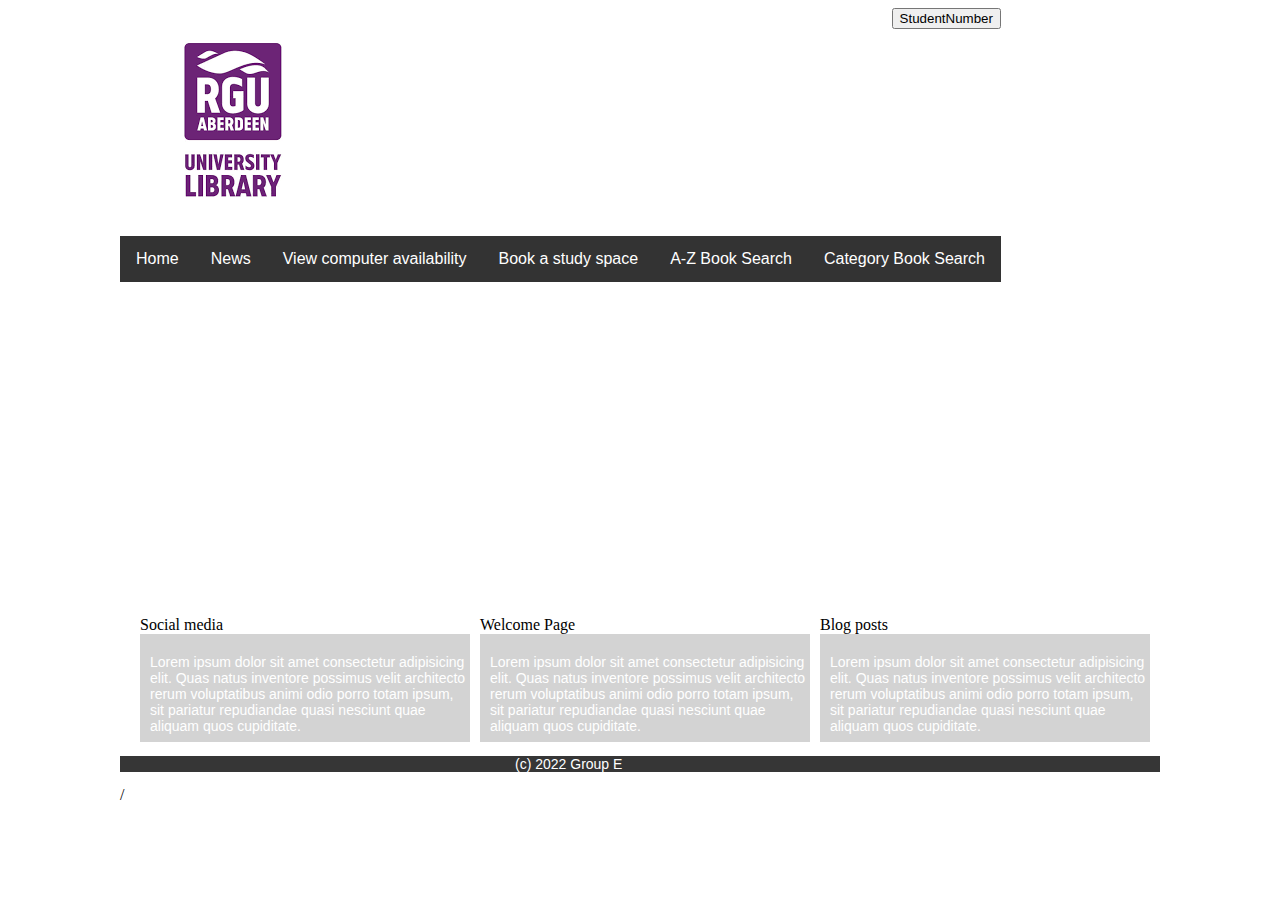
==== commit 7d606212: "Updated booksearch and homepage" ====
--- a/CMM004 Homepage/index.html
+++ b/CMM004 Homepage/index.html
@@ -17,9 +17,9 @@
             <div class="dropdowne">
             <button onclick="myFunction()" class="dropbtn">StudentNumber</button>
             <div id="myDropdown" class="dropdown-content">
-              <a href="#">Link 1</a>
-              <a href="#">Link 2</a>
-              <a href="#">Link 3</a>
+              <a href="#">Profile</a>
+              <a href="#">Settings</a>
+              <a href="#">Logout</a>
             </div>
           </div>
         </div>
@@ -33,13 +33,27 @@
                 <a href="#home">Home</a>
                 <a href="#news">News</a>
                 <div class="dropdown">
-                  <button class="dropbtn">Booksearch
+                  <button class="dropbtn">Category Book Search
                     <i class="fa fa-caret-down"></i>
                   </button>
                   <div class="dropdown-content">
-                    <a href="C:\Users\mojis\Desktop\CMM004\GROUP-E-004\subject search\index.html">Subject Search</a>
-                    <a href="C:\Users\mojis\Desktop\CMM004\GROUP-E-004\A-Z Search\index.html">A-Z Search</a>
-                    <a href="#">Link 3</a>
+                    <a href="science.php">Science</a>
+                    <a href="computing.php">Computing</a>
+                    <a href="engineering.php">Engineering</a>
+                    <a href="management.php">Management</a>
+                    <a href="art.php">Art</a>
+                    <a href="law.php">Law</a>
+                    <a href="accounting.php">Accounting</a>
+                    <a href="business.php">Business</a>
+                  </div>
+                </div>
+
+                <div class="dropdown">
+                  <button class="dropbtn">A-Z Book Search
+                    <i class="fa fa-caret-down"></i>
+                  </button>
+                  <div class="dropdown-content">
+                    <a href="books.php">A-Z Book Search</a>
                   </div>
                 </div>
 
@@ -48,20 +62,8 @@
                       <i class="fa fa-caret-down"></i>
                     </button>
                     <div class="dropdown-content">
-                      <a href="#">Link 1</a>
-                      <a href="#">Link 2</a>
-                      <a href="#">Link 3</a>
-                    </div>
-                  </div>
-
-                  <div class="dropdown">
-                    <button class="dropbtn">Book a conference room
-                      <i class="fa fa-caret-down"></i>
-                    </button>
-                    <div class="dropdown-content">
-                      <a href="#">Link 1</a>
-                      <a href="#">Link 2</a>
-                      <a href="#">Link 3</a>
+                      <a href="#">1st Floor</a>
+                      <a href="#">2nd Floor</a>
                     </div>
                   </div>
 
@@ -69,11 +71,6 @@
                     <button class="dropbtn">View computer availability 
                       <i class="fa fa-caret-down"></i>
                     </button>
-                    <div class="dropdown-content">
-                      <a href="#">Link 1</a>
-                      <a href="#">Link 2</a>
-                      <a href="#">Link 3</a>
-                    </div>
                   </div>
                 
               </div>
